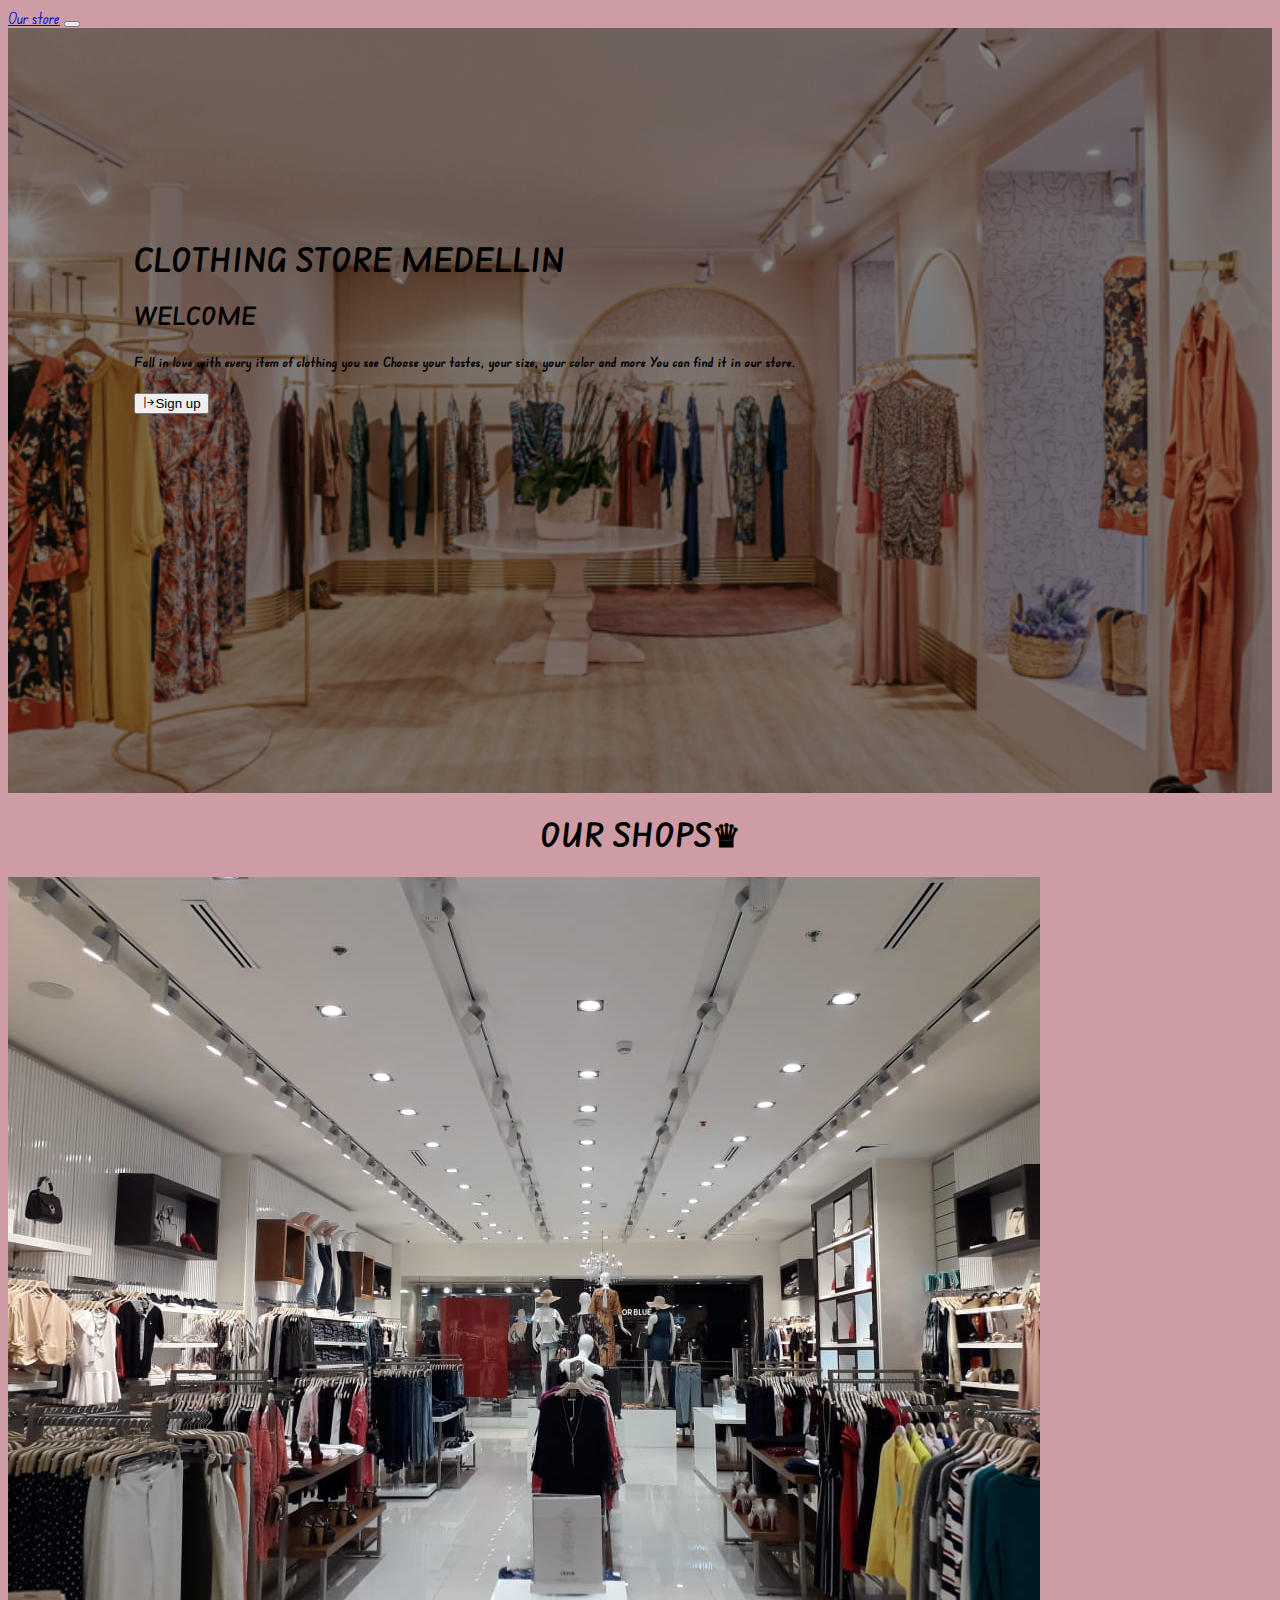
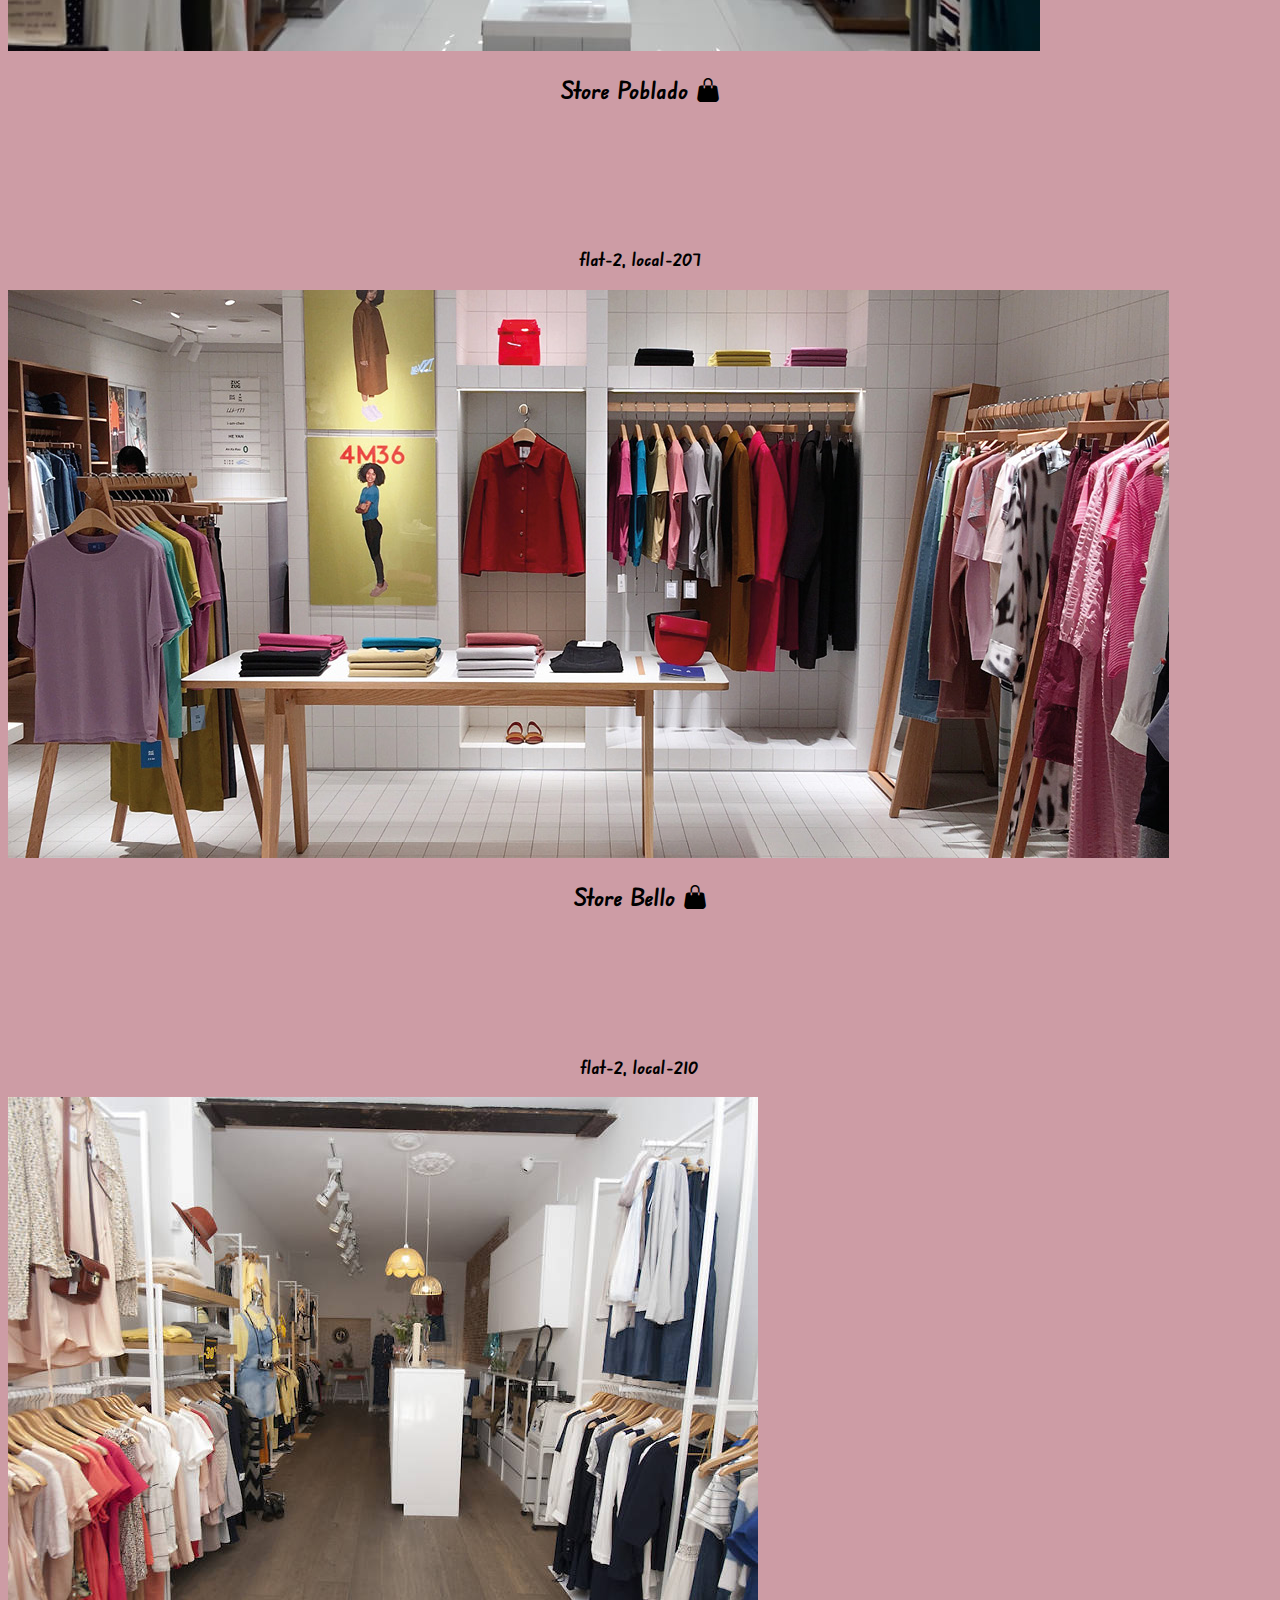
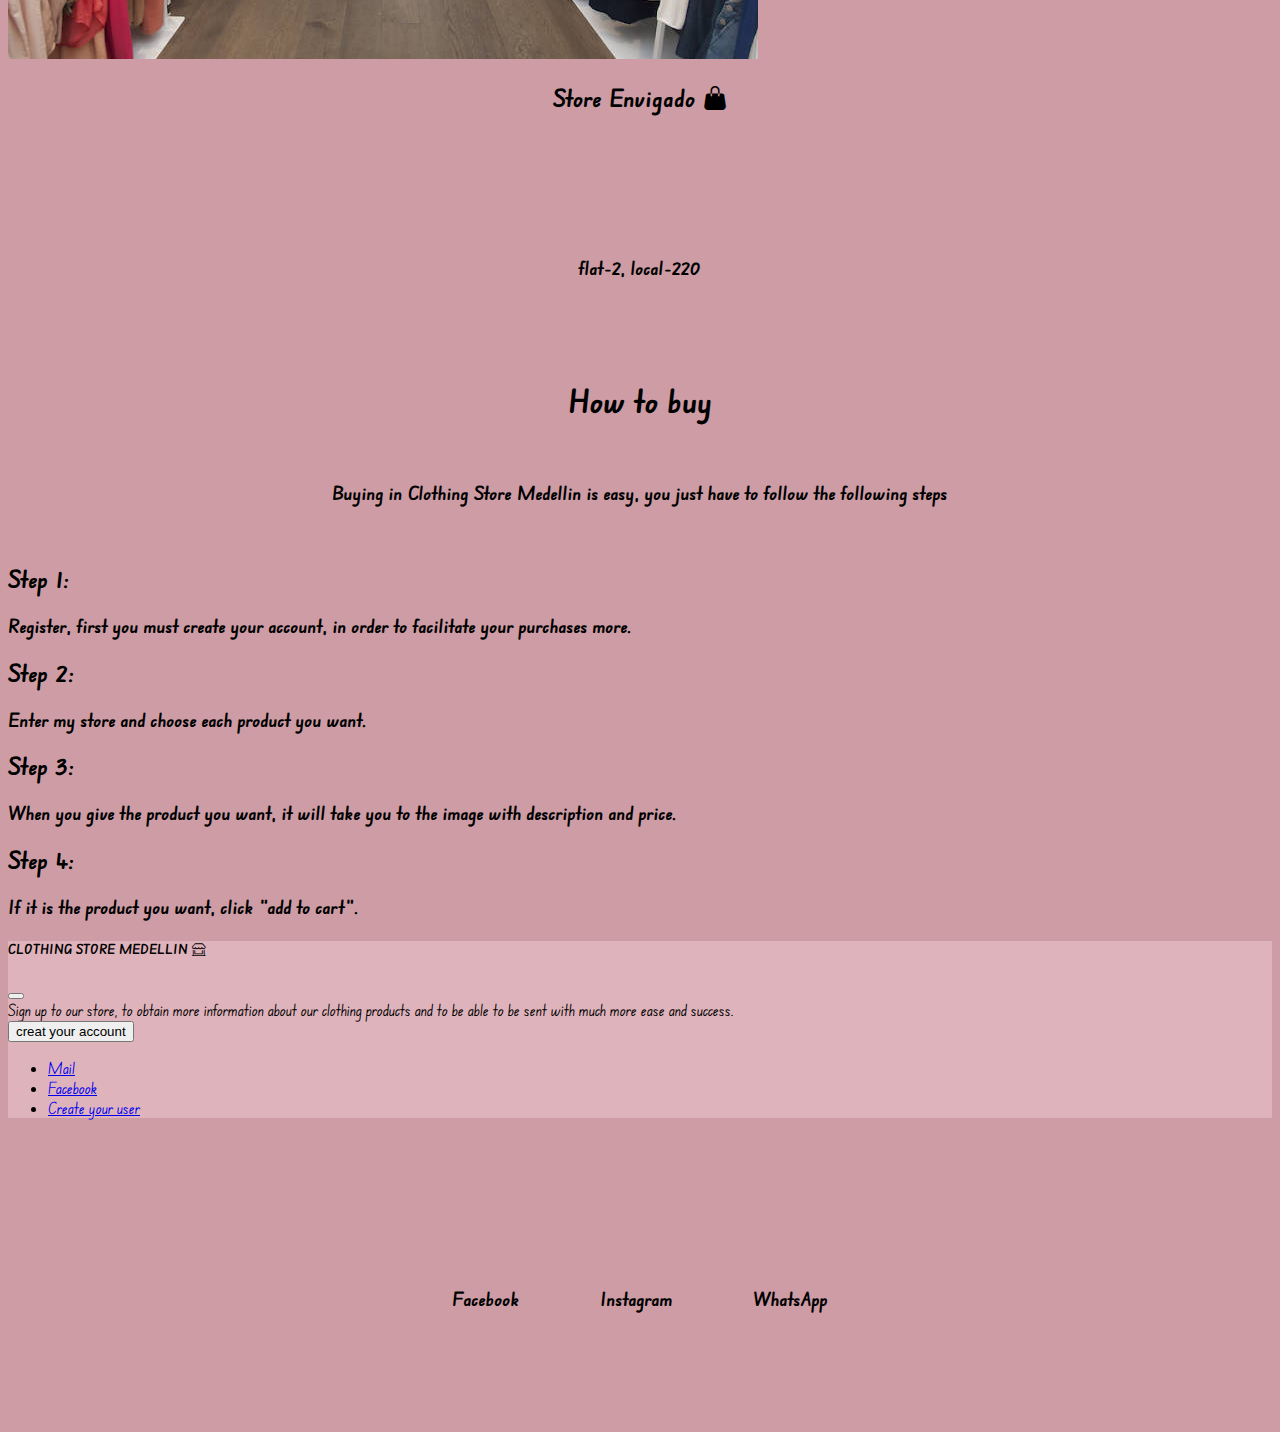
==== index.html @ ec4bdaa3 "se agrego contenido al index" ====
<!DOCTYPE html>
<html lang="en">

<head>
  <meta charset="UTF-8">
  <meta http-equiv="X-UA-Compatible" content="IE=edge">
  <meta name="viewport" content="width=device-width, initial-scale=1.0">
  <title>CLOTHING STORE MEDELLIN</title>
  <!-- CSS only -->
  <link href="https://cdn.jsdelivr.net/npm/bootstrap@5.2.0-beta1/dist/css/bootstrap.min.css" rel="stylesheet"
    integrity="sha384-0evHe/X+R7YkIZDRvuzKMRqM+OrBnVFBL6DOitfPri4tjfHxaWutUpFmBp4vmVor" crossorigin="anonymous">
  <link rel="stylesheet" href="https://cdn.jsdelivr.net/npm/bootstrap-icons@1.8.3/font/bootstrap-icons.css">
  <link rel="stylesheet" href="https://cdnjs.cloudflare.com/ajax/libs/animate.css/4.1.1/animate.min.css" />
  <link rel="preconnect" href="https://fonts.googleapis.com">
  <link rel="preconnect" href="https://fonts.gstatic.com" crossorigin>
  <link href="https://fonts.googleapis.com/css2?family=Edu+NSW+ACT+Foundation:wght@500&display=swap" rel="stylesheet">
  <link rel="stylesheet" href="./assets/styles/estilos.css">
</head>

<body class="fuente" style="background-color: rgb(205, 156, 165);">

  <body>

  <header>
    <nav class="navbar navbar-expand-lg bg-dark navbar-dark animate__animated animate__pulse">
      <div class="container-fluid">
        <a class="navbar-brand" href="./src/views/tienda.html">Our store</a>
        <button class="navbar-toggler" type="button" data-bs-toggle="collapse" data-bs-target="#navbarNav"
          aria-controls="navbarNav" aria-expanded="false" aria-label="Toggle navigation">
          <span class="navbar-toggler-icon"></span>
        </button>
      </div>
    </nav>
  </header>
  <main>
    <section class="banner text-white">
      <h1>CLOTHING STORE MEDELLIN</h1>
      <div class="container-fluid">
        <div class="row d-flex flex-row-reverse">
          <div class="col-12 col-md-4">
            <h2><b>WELCOME</b></h2>
            <P> <h5>Fall in love with every item of clothing you see
              Choose your tastes, your size, your color and more
              You can find it in our store.</h5></P>
            <button class="btn btn-primary" type="button" data-bs-toggle="offcanvas" data-bs-target="#offcanvasExample"
              aria-controls="offcanvasExample"><i class="bi bi-arrow-bar-right"></i>Sign up</button>
          </div>
        </div>
      </div>
    </section>
    <section>

      <div class="container mt-5">
        <div class="row">
          <h1 style="text-align: center;"><b>OUR SHOPS♛</b></h1>
          <div class="col-12 col-md-4">
            <img src="./assets/img/img3.jpeg" alt="" class="img-fluid w-100 h-75">
            <h2 style="text-align: center;">Store Poblado <i class="bi bi-handbag-fill"></i></h2>
            <div>
              <div class="col-6 align-self-center">
                <iframe src="https://www.google.com/maps/embed?pb=!1m18!1m12!1m3!1d3966.263532236606!2d-75.5730579852309!3d6.228945995490997!2m3!1f0!2f0!3f0!3m2!1i1024!2i768!4f13.1!3m3!1m2!1s0x8e44284a4848199d%3A0xd97a19d5c3273e8a!2sCentro%20Comercial%20Premium%20Plaza!5e0!3m2!1ses-419!2sco!4v1661375637700!5m2!1ses-419!2sco" width="200" height="100" style="border:0;" allowfullscreen="" loading="lazy" referrerpolicy="no-referrer-when-downgrade"></iframe>
                <h3 style="text-align:center;" >flat-2, local-207</h3>
              </div>
            </div>
          </div>

          <div class="col-12 col-md-4">
            <img src="./assets/img/img1.jpg" alt="" class="img-fluid w-100 h-75">
            <h2 style="text-align: center;">Store Bello <i class="bi bi-handbag-fill"></i></h2>
            <div>
              <div class="col-6 align-self-center">
                <iframe src="https://www.google.com/maps/embed?pb=!1m18!1m12!1m3!1d15862.098135684468!2d-75.56401621414203!3d6.326001453850294!2m3!1f0!2f0!3f0!3m2!1i1024!2i768!4f13.1!3m3!1m2!1s0x8e442f9a57f14d2b%3A0xaa895da5804ee322!2sCentro%20Comercial%20Puerta%20del%20Norte!5e0!3m2!1ses-419!2sco!4v1661376040285!5m2!1ses-419!2sco" width="200" height="100" style="border:0;" allowfullscreen="" loading="lazy" referrerpolicy="no-referrer-when-downgrade"></iframe>
                <h3 style="text-align:center;" >flat-2, local-210</h3>
              </div>
            </div>
          </div>

          <div class="col-12 col-md-4">
            <img src="./assets/img/img2.jpg" alt="" class="img-fluid w-100 h-75">
            <h2 style="text-align: center;">Store Envigado <i class="bi bi-handbag-fill"></i></h2>
            <div>
              <div class="col-6 align-self-center">
                <iframe src="https://www.google.com/maps/embed?pb=!1m18!1m12!1m3!1d3966.658443929061!2d-75.59636237155217!3d6.176458014526528!2m3!1f0!2f0!3f0!3m2!1i1024!2i768!4f13.1!3m3!1m2!1s0x8e46824f5773b1cd%3A0x5252c7aa8134994d!2sViva%20Envigado!5e0!3m2!1ses-419!2sco!4v1661376189422!5m2!1ses-419!2sco" width="200" height="100" style="border:0;" allowfullscreen="" loading="lazy" referrerpolicy="no-referrer-when-downgrade"></iframe>
                <h3 style="text-align:center;" >flat-2, local-220</h3>
              </div>
            </div>
          </div>
        </div>

        <br>
        <br>
        <br>
        <div class="container mt-5">
            <h1 style="text-align: center;"><b>How to buy</b></h1>
            <br>
            <h3 style="text-align: center;">Buying in Clothing Store Medellin is easy, you just have to follow the following steps</h3>
            <br>
            <h2><b>Step 1:</b></h2>
            <h3>Register, first you must create your account, in order to facilitate your purchases more.</h3>
            <h2><b>Step 2:</b></h2>
            <h3>Enter my store and choose each product you want.</h3>
            <h2><b>Step 3:</b></h2>
            <h3>When you give the product you want, it will take you to the image with description and price.</h3>
            <h2><b>Step 4:</b></h2>
            <h3>If it is the product you want, click "add to cart".</h3>




        </div>

        <div class="row">
          <div class="col-12 col-md-8"> 
            
          </div>
          
        </div>
      </div>
    </section>
    <section>
      <div class="offcanvas offcanvas-end" tabindex="-1" id="offcanvasExample" aria-labelledby="offcanvasExampleLabel" style="background-color: rgb(223, 179, 187);">
        <div class="offcanvas-header">
          <h5 class="offcanvas-title" id="offcanvasExampleLabel">CLOTHING STORE MEDELLIN <i class="bi bi-shop-window"></i></h5>
          <button type="button" class="btn-close" data-bs-dismiss="offcanvas" aria-label="Close"></button>
        </div>
        <div class="offcanvas-body">
          <div>
            Sign up to our store, to obtain more information about our clothing products and to be able to be sent with much more ease and success.
          </div>
          <div class="dropdown mt-3">
            <button class="btn btn-secondary dropdown-toggle" type="button" data-bs-toggle="dropdown">
              creat your account
            </button>
            <ul class="dropdown-menu">
              <li><a class="dropdown-item" href="#">Mail</a></li>
              <li><a class="dropdown-item" href="#">Facebook</a></li>
              <li><a class="dropdown-item" href="#">Create your user</a></li>
            </ul>
          </div>
        </div>
      </div>
    </section>

  </main>

    <footer class="footer">
      <div class="contenedor1">
        
          <div>
            <section class="social1">
              <img src="" alt="">
            </section>
            <p><h3>Facebook</h3></p>
          </div>
          <div>
            <section class="social2">
              <img src="" alt="">
            </section>
            <p><h3>Instagram</h3></p>
          </div>
          <div>
            <section class="social3">
              <img src="" alt="">
            </section>
            <p><h3>WhatsApp</h3></p>
          </div>
        
      </div>
    </footer>




  <!-- JavaScript Bundle with Popper -->
  <script src="https://cdn.jsdelivr.net/npm/bootstrap@5.2.0-beta1/dist/js/bootstrap.bundle.min.js"
    integrity="sha384-pprn3073KE6tl6bjs2QrFaJGz5/SUsLqktiwsUTF55Jfv3qYSDhgCecCxMW52nD2"
    crossorigin="anonymous"></script>
</body>

</html>
---- assets/styles/estilos.css ----
.banner{
    background-image: url("../img/imagen\ principal.png");
    padding: 15% 5% 30% 10%;
    background-repeat: no-repeat;
    background-size: cover;
    background-position: top center;
    position: relative;
    z-index: 1;
}

.banner::after{
    content: '';
    height: 100%;
    width: 100%;
    background-color: black;
    position: absolute;
    top: 0;
    left: 0;
    opacity: 0.45;
    z-index: -1;
}

.fuente{
    font-family: 'Edu NSW ACT Foundation', cursive;
}

.footer{
    height: 100%;
    display: flex;
    justify-content: space-evenly;
    align-items: center;
    padding: 20px;
    gap: 50px;
}

.contenedor1{
    height: 250px;
    width: 910px;
    display: flex;
    justify-content: center;
    align-items: center;
    gap: 80px;
}

.contenedor2{
    height: 150px;
    width: 500px;
    display: flex;
    justify-content: center;
    align-items: center;
    gap: 60px;
    font-size: 10px;
    font-weight: 10px;
}

.social1{
    margin: 2% auto;
    height: 40px;
    width: 40px;
    background-image: url(https://thumbs.dreamstime.com/b/icono-del-logo-de-facebook-voronezh-rusia-noviembre-cuadrado-en-color-azul-164585769.jpg);
    background-size:cover ;
    background-repeat: no-repeat;
    background-position: center ;
    
}

.social2{
    margin: 2% auto ;
    height: 40px;
    width: 40px;
    background-image: url(https://i0.wp.com/eltallerdehector.com/wp-content/uploads/2022/06/cd939-logo-instagram-png.png?fit=512%2C512&ssl=1);
    background-size: cover;
    background-repeat: no-repeat;
    background-position: center;
}

.social3{
    margin: 2% auto;
    height: 40px;
    width: 40px;
    background-image: url(https://1000marcas.net/wp-content/uploads/2019/11/WhatsApp-logo.png);
    background-size: cover;
    background-repeat: no-repeat;
    background-position: center;
}
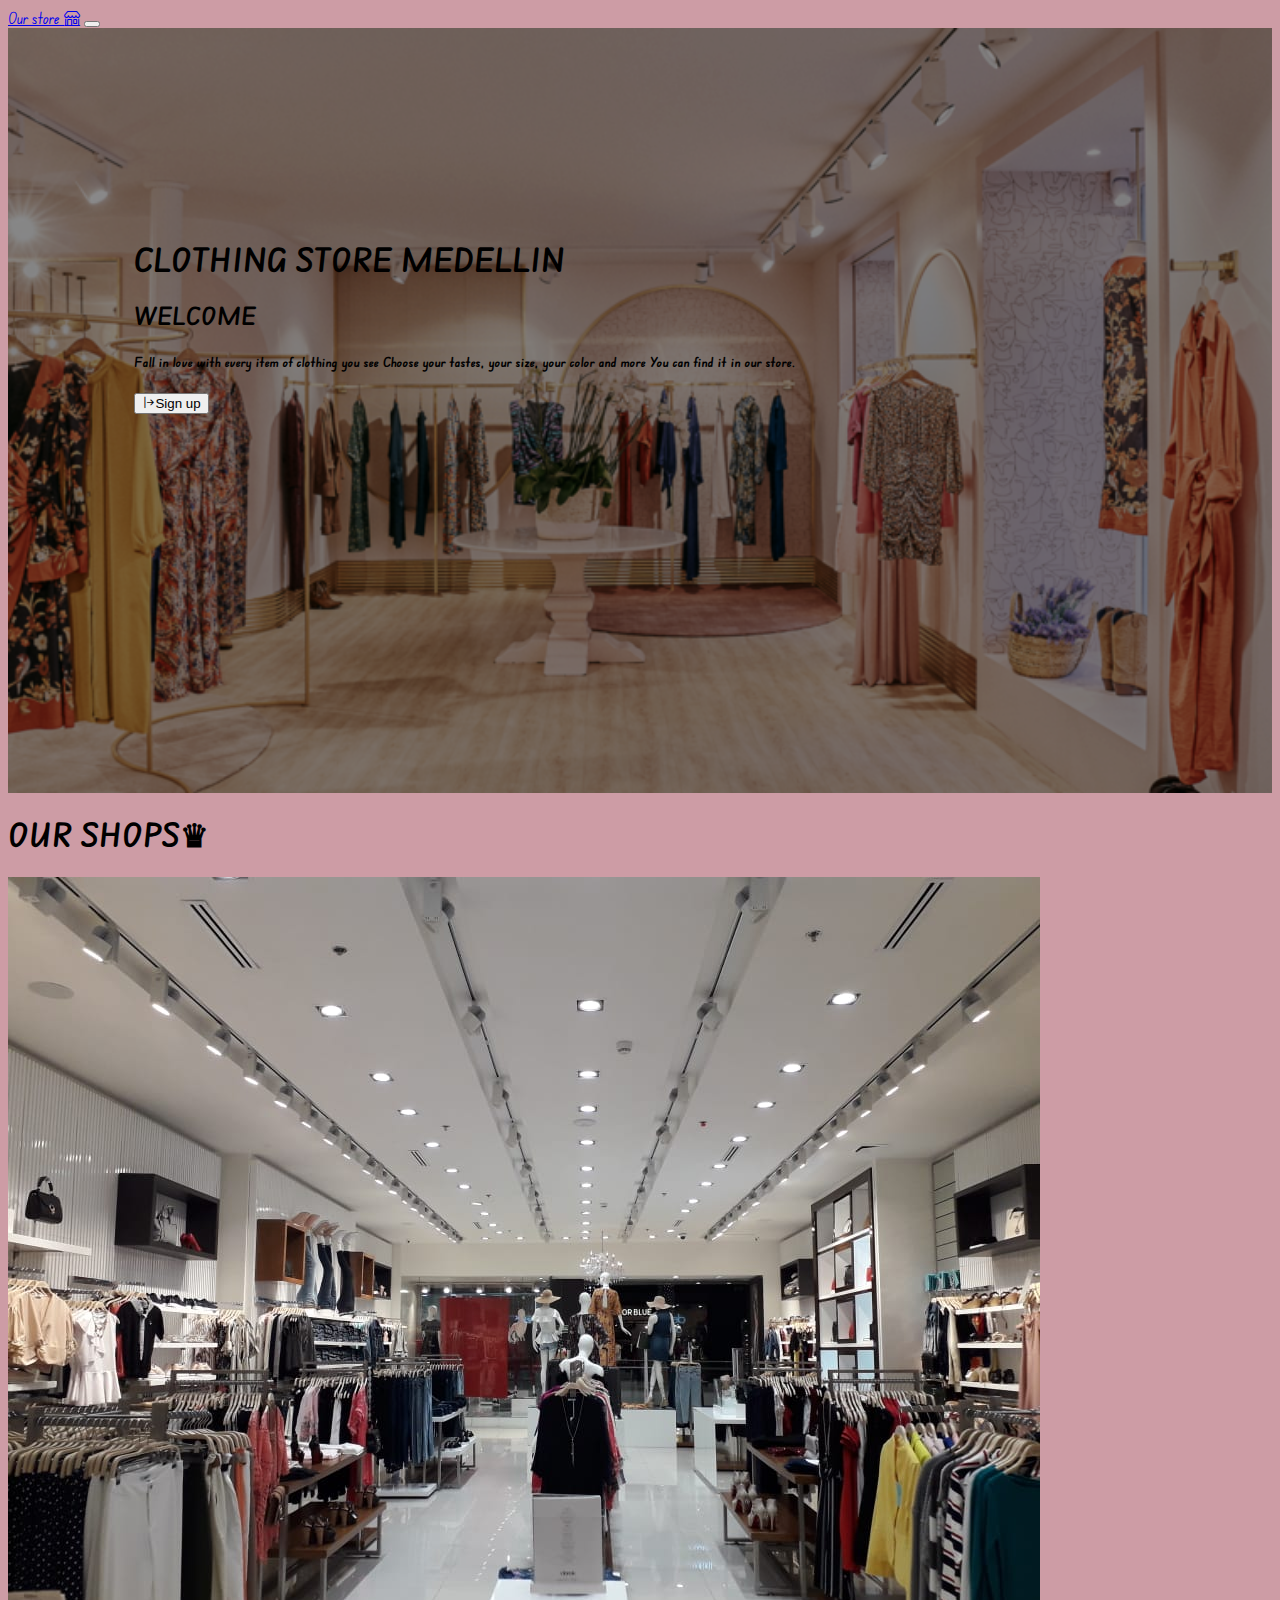
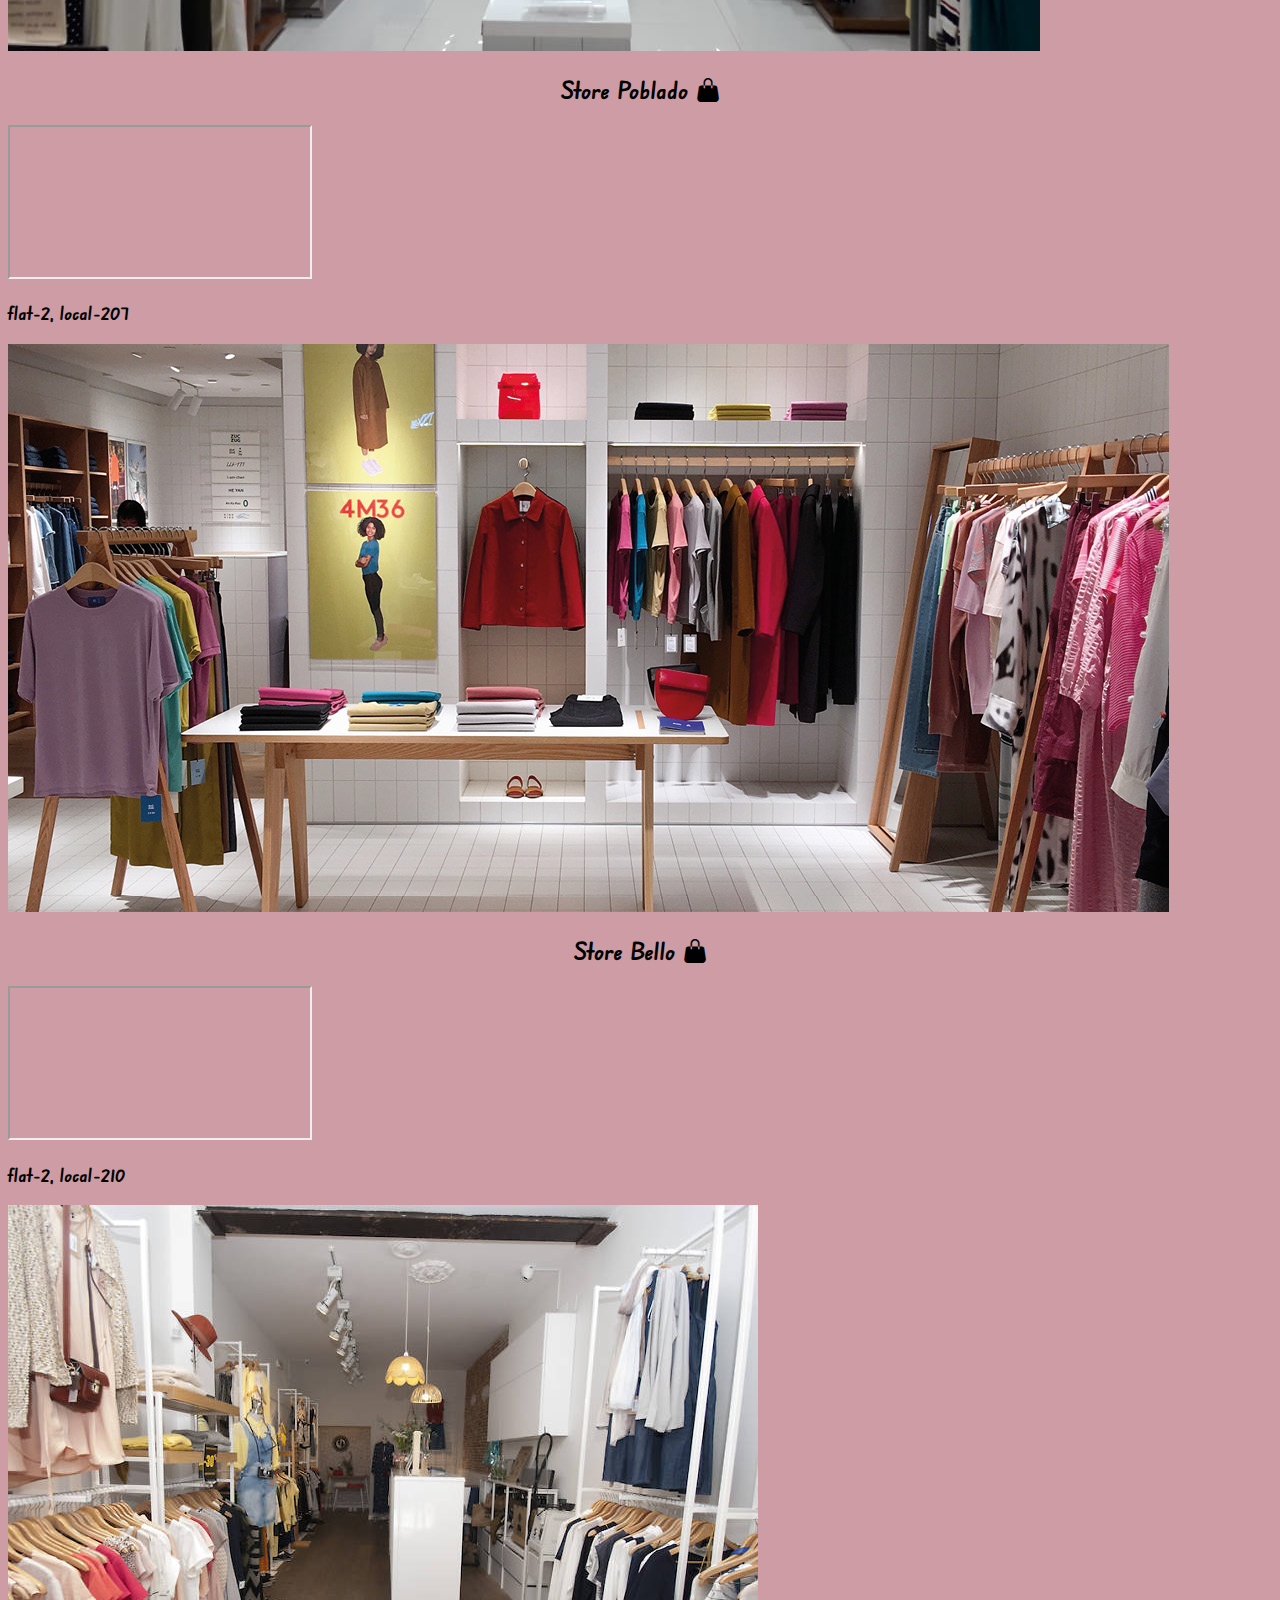
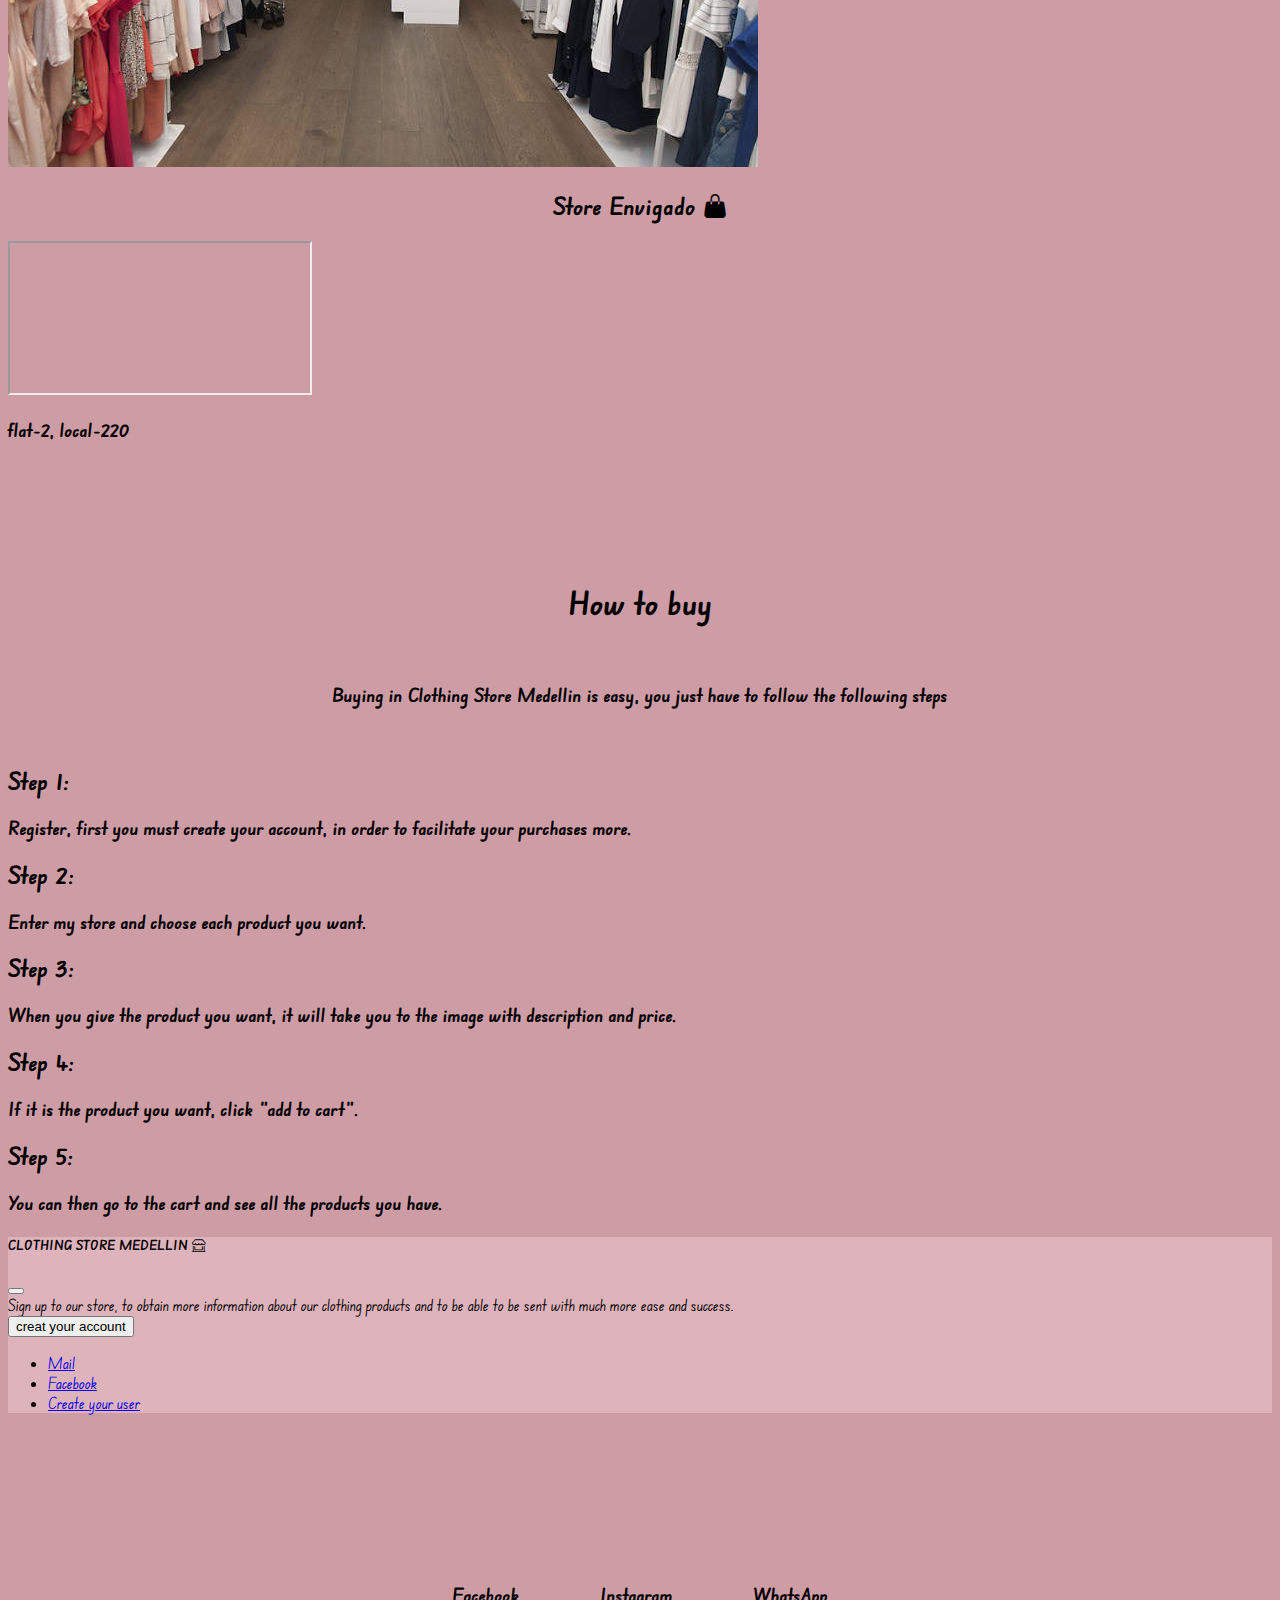
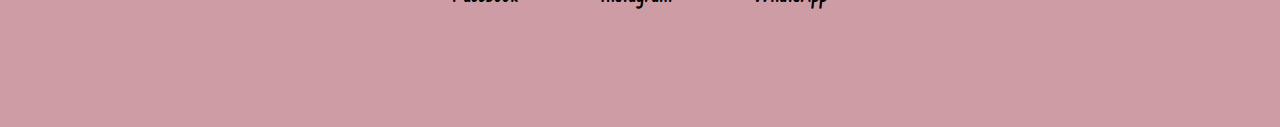
==== commit b48d47a0: "se agrego contenido" ====
--- a/index.html
+++ b/index.html
@@ -24,7 +24,7 @@
   <header>
     <nav class="navbar navbar-expand-lg bg-dark navbar-dark animate__animated animate__pulse">
       <div class="container-fluid">
-        <a class="navbar-brand" href="./src/views/tienda.html">Our store</a>
+        <a class="navbar-brand" href="./src/views/tienda.html">Our store <i class="bi bi-shop"></i></a>
         <button class="navbar-toggler" type="button" data-bs-toggle="collapse" data-bs-target="#navbarNav"
           aria-controls="navbarNav" aria-expanded="false" aria-label="Toggle navigation">
           <span class="navbar-toggler-icon"></span>
@@ -51,42 +51,36 @@
     <section>
 
       <div class="container mt-5">
-        <div class="row">
-          <h1 style="text-align: center;"><b>OUR SHOPS♛</b></h1>
+
+        
+
+
+        <div class="row justify-content-center">
+          <h1 class="text-center my-5"><b>OUR SHOPS♛</b></h1>
           <div class="col-12 col-md-4">
             <img src="./assets/img/img3.jpeg" alt="" class="img-fluid w-100 h-75">
             <h2 style="text-align: center;">Store Poblado <i class="bi bi-handbag-fill"></i></h2>
-            <div>
-              <div class="col-6 align-self-center">
-                <iframe src="https://www.google.com/maps/embed?pb=!1m18!1m12!1m3!1d3966.263532236606!2d-75.5730579852309!3d6.228945995490997!2m3!1f0!2f0!3f0!3m2!1i1024!2i768!4f13.1!3m3!1m2!1s0x8e44284a4848199d%3A0xd97a19d5c3273e8a!2sCentro%20Comercial%20Premium%20Plaza!5e0!3m2!1ses-419!2sco!4v1661375637700!5m2!1ses-419!2sco" width="200" height="100" style="border:0;" allowfullscreen="" loading="lazy" referrerpolicy="no-referrer-when-downgrade"></iframe>
-                <h3 style="text-align:center;" >flat-2, local-207</h3>
-              </div>
-            </div>
+            <iframe class="img-fluid w-100" src="https://www.google.com/maps/embed?pb=!1m18!1m12!1m3!1d3966.263532236606!2d-75.5730579852309!3d6.228945995490997!2m3!1f0!2f0!3f0!3m2!1i1024!2i768!4f13.1!3m3!1m2!1s0x8e44284a4848199d%3A0xd97a19d5c3273e8a!2sCentro%20Comercial%20Premium%20Plaza!5e0!3m2!1ses-419!2sco!4v1661375637700!5m2!1ses-419!2sco"></iframe>
+            <h3 class="text-center">flat-2, local-207</h3>
           </div>
-
+        
           <div class="col-12 col-md-4">
             <img src="./assets/img/img1.jpg" alt="" class="img-fluid w-100 h-75">
             <h2 style="text-align: center;">Store Bello <i class="bi bi-handbag-fill"></i></h2>
-            <div>
-              <div class="col-6 align-self-center">
-                <iframe src="https://www.google.com/maps/embed?pb=!1m18!1m12!1m3!1d15862.098135684468!2d-75.56401621414203!3d6.326001453850294!2m3!1f0!2f0!3f0!3m2!1i1024!2i768!4f13.1!3m3!1m2!1s0x8e442f9a57f14d2b%3A0xaa895da5804ee322!2sCentro%20Comercial%20Puerta%20del%20Norte!5e0!3m2!1ses-419!2sco!4v1661376040285!5m2!1ses-419!2sco" width="200" height="100" style="border:0;" allowfullscreen="" loading="lazy" referrerpolicy="no-referrer-when-downgrade"></iframe>
-                <h3 style="text-align:center;" >flat-2, local-210</h3>
-              </div>
-            </div>
+            <iframe class="img-fluid w-100" src="https://www.google.com/maps/embed?pb=!1m18!1m12!1m3!1d15862.098135684468!2d-75.56401621414203!3d6.326001453850294!2m3!1f0!2f0!3f0!3m2!1i1024!2i768!4f13.1!3m3!1m2!1s0x8e442f9a57f14d2b%3A0xaa895da5804ee322!2sCentro%20Comercial%20Puerta%20del%20Norte!5e0!3m2!1ses-419!2sco!4v1661376040285!5m2!1ses-419!2sco"></iframe>
+            <h3 class="text-center">flat-2, local-210</h3>
           </div>
 
           <div class="col-12 col-md-4">
             <img src="./assets/img/img2.jpg" alt="" class="img-fluid w-100 h-75">
             <h2 style="text-align: center;">Store Envigado <i class="bi bi-handbag-fill"></i></h2>
-            <div>
-              <div class="col-6 align-self-center">
-                <iframe src="https://www.google.com/maps/embed?pb=!1m18!1m12!1m3!1d3966.658443929061!2d-75.59636237155217!3d6.176458014526528!2m3!1f0!2f0!3f0!3m2!1i1024!2i768!4f13.1!3m3!1m2!1s0x8e46824f5773b1cd%3A0x5252c7aa8134994d!2sViva%20Envigado!5e0!3m2!1ses-419!2sco!4v1661376189422!5m2!1ses-419!2sco" width="200" height="100" style="border:0;" allowfullscreen="" loading="lazy" referrerpolicy="no-referrer-when-downgrade"></iframe>
-                <h3 style="text-align:center;" >flat-2, local-220</h3>
-              </div>
-            </div>
-          </div>
+            <iframe class="img-fluid w-100" src="https://www.google.com/maps/embed?pb=!1m18!1m12!1m3!1d3966.658443929061!2d-75.59636237155217!3d6.176458014526528!2m3!1f0!2f0!3f0!3m2!1i1024!2i768!4f13.1!3m3!1m2!1s0x8e46824f5773b1cd%3A0x5252c7aa8134994d!2sViva%20Envigado!5e0!3m2!1ses-419!2sco!4v1661376189422!5m2!1ses-419!2sco"></iframe>
+            <h3 class="text-center">flat-2, local-220</h3>
+          </div>  
         </div>
 
+        <br>
+        <br>
         <br>
         <br>
         <br>
@@ -103,6 +97,8 @@
             <h3>When you give the product you want, it will take you to the image with description and price.</h3>
             <h2><b>Step 4:</b></h2>
             <h3>If it is the product you want, click "add to cart".</h3>
+            <h2><b>Step 5:</b></h2>
+            <h3>You can then go to the cart and see all the products you have.</h3>
 
 
 
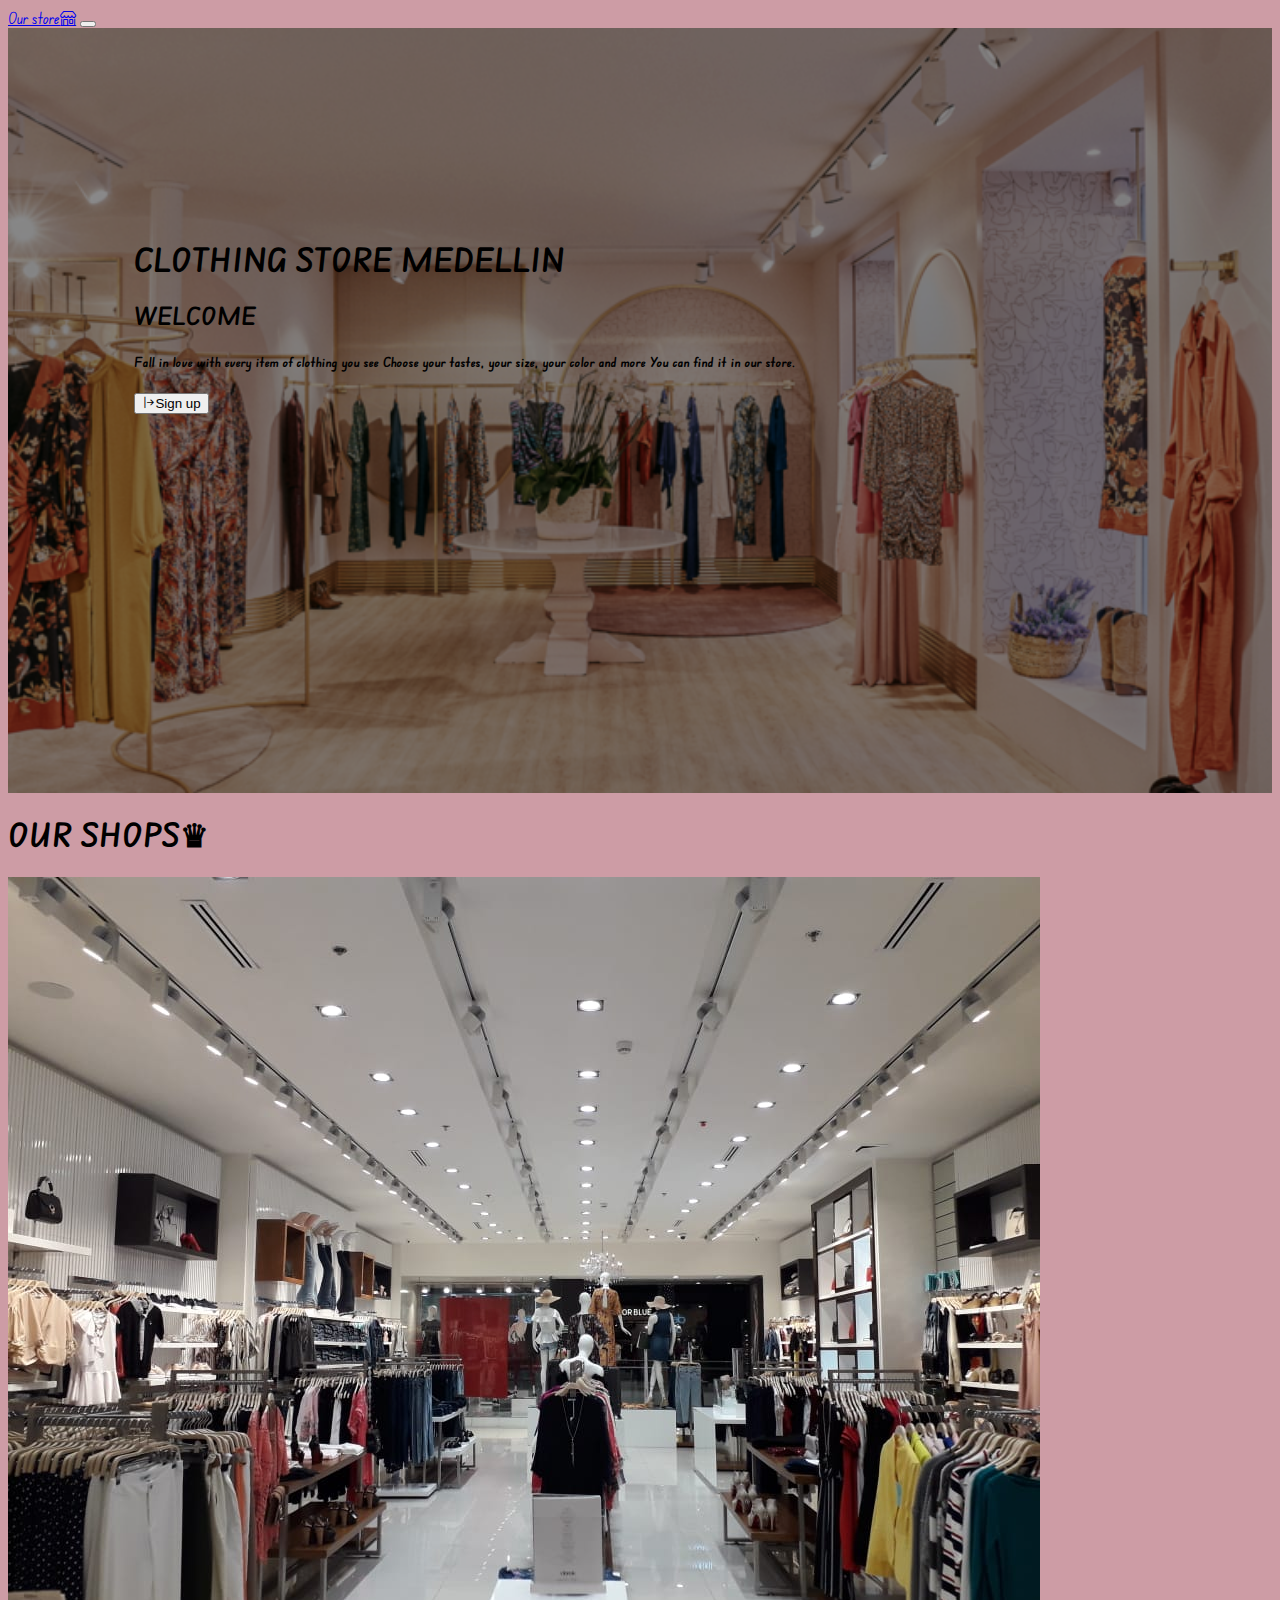
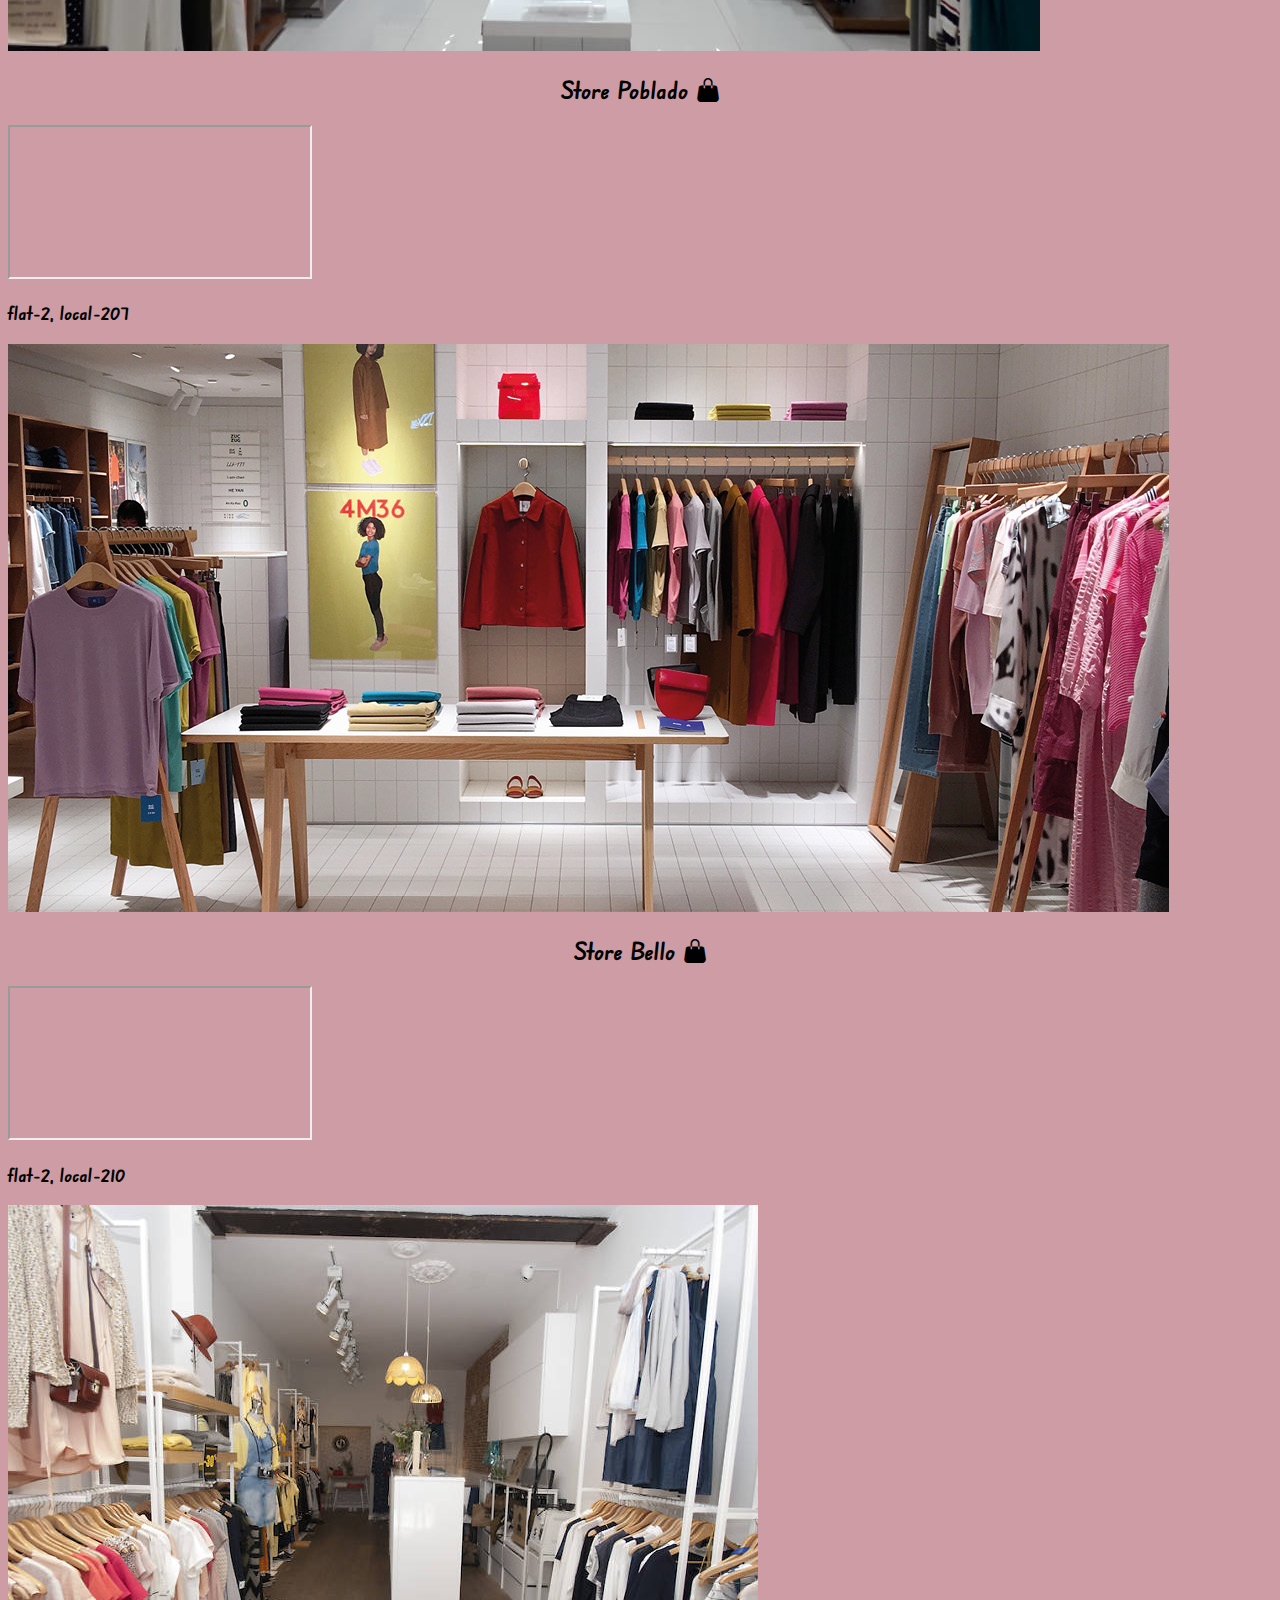
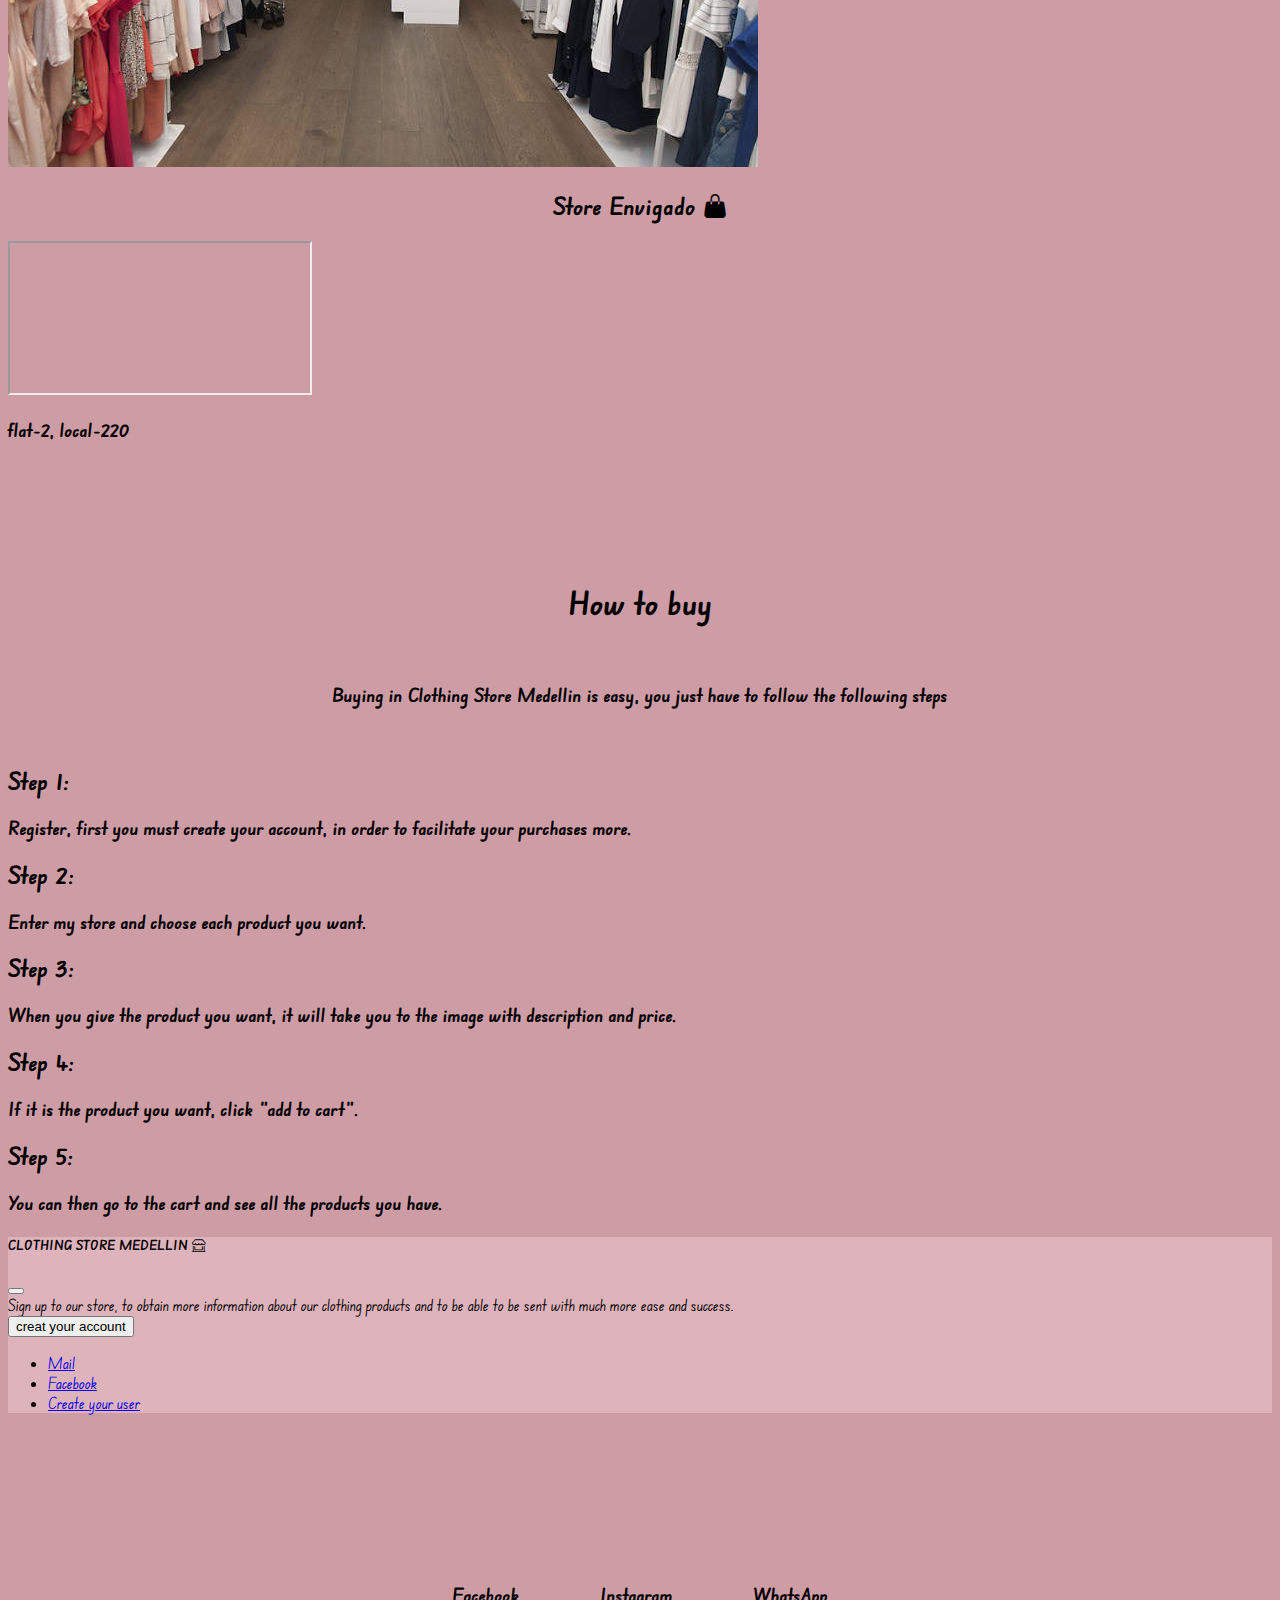
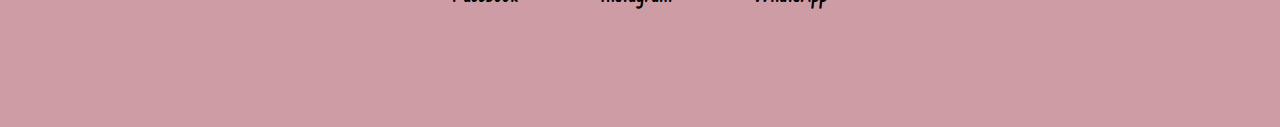
==== commit f270d69a: "se agrego contenido al index" ====
--- a/index.html
+++ b/index.html
@@ -24,7 +24,7 @@
   <header>
     <nav class="navbar navbar-expand-lg bg-dark navbar-dark animate__animated animate__pulse">
       <div class="container-fluid">
-        <a class="navbar-brand" href="./src/views/tienda.html">Our store <i class="bi bi-shop"></i></a>
+        <a class="navbar-brand" href="./src/views/tienda.html">Our store<i class="bi bi-shop"></i></a>
         <button class="navbar-toggler" type="button" data-bs-toggle="collapse" data-bs-target="#navbarNav"
           aria-controls="navbarNav" aria-expanded="false" aria-label="Toggle navigation">
           <span class="navbar-toggler-icon"></span>
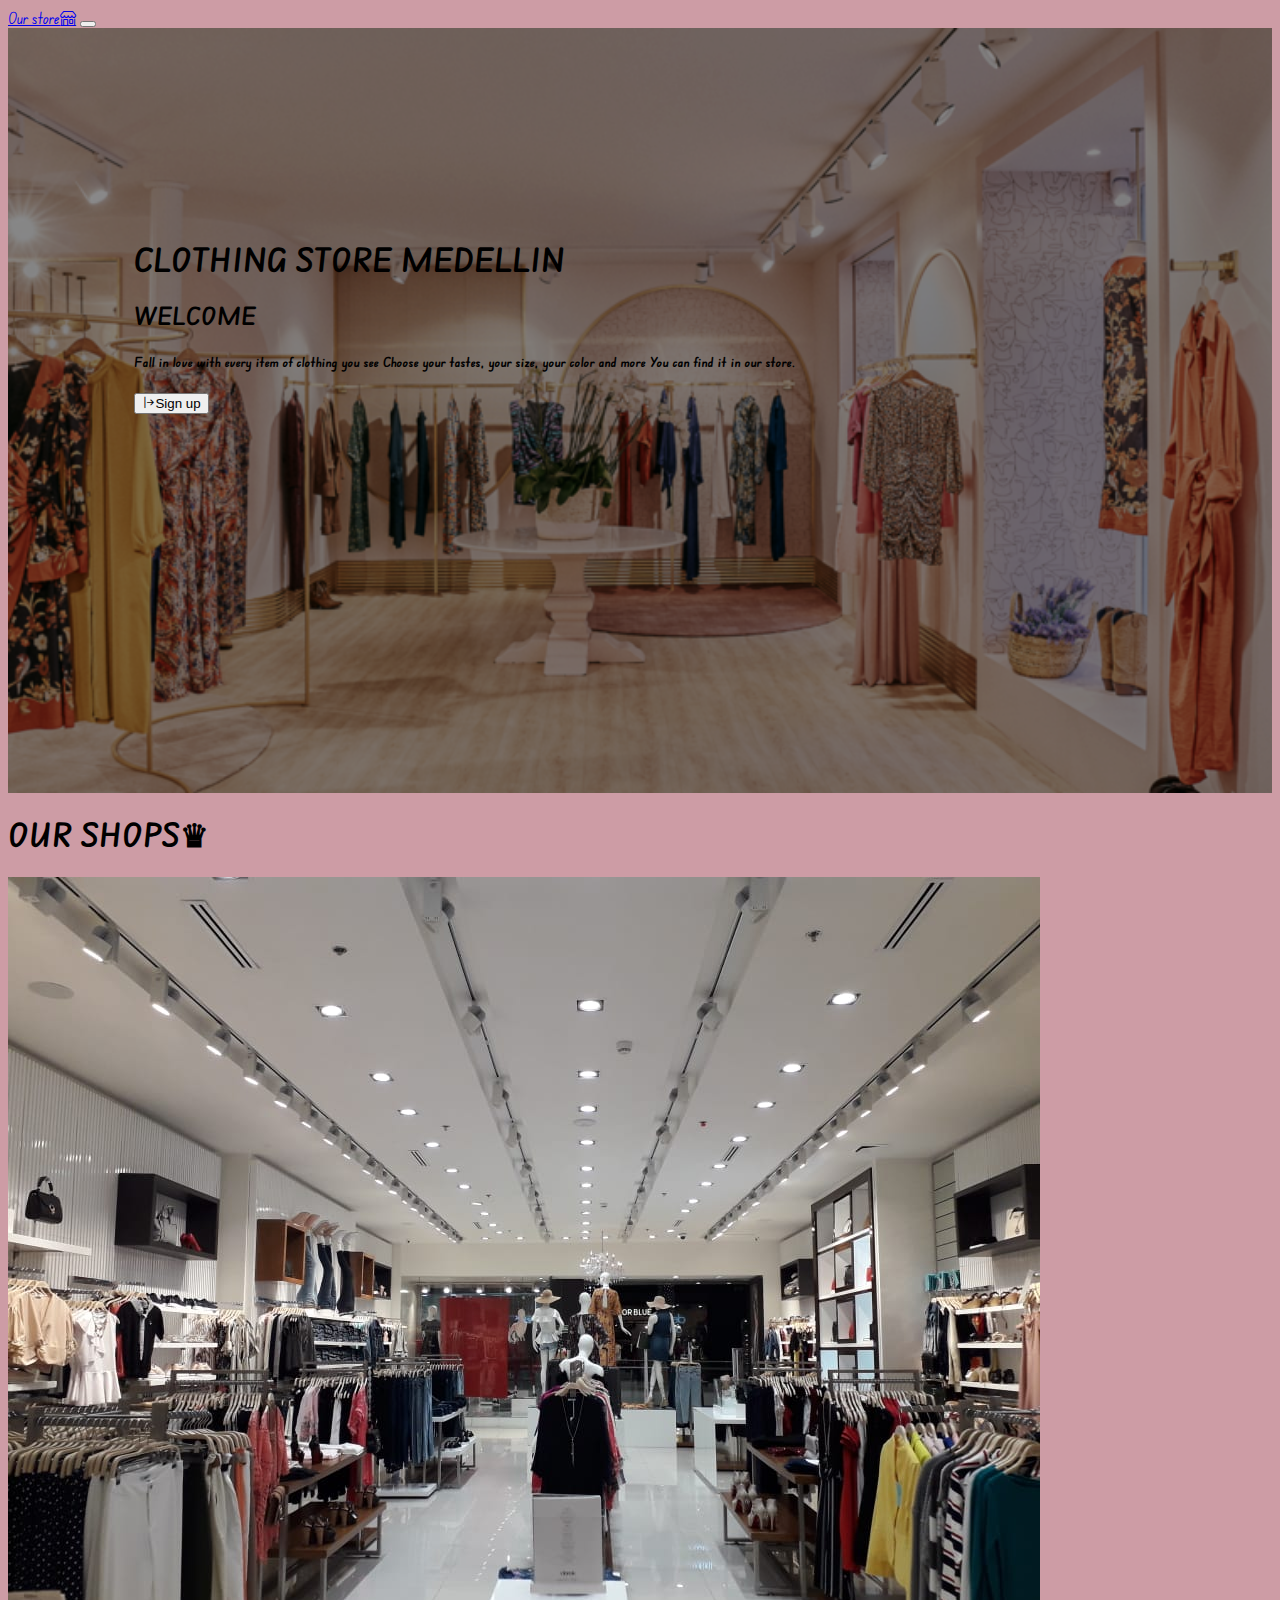
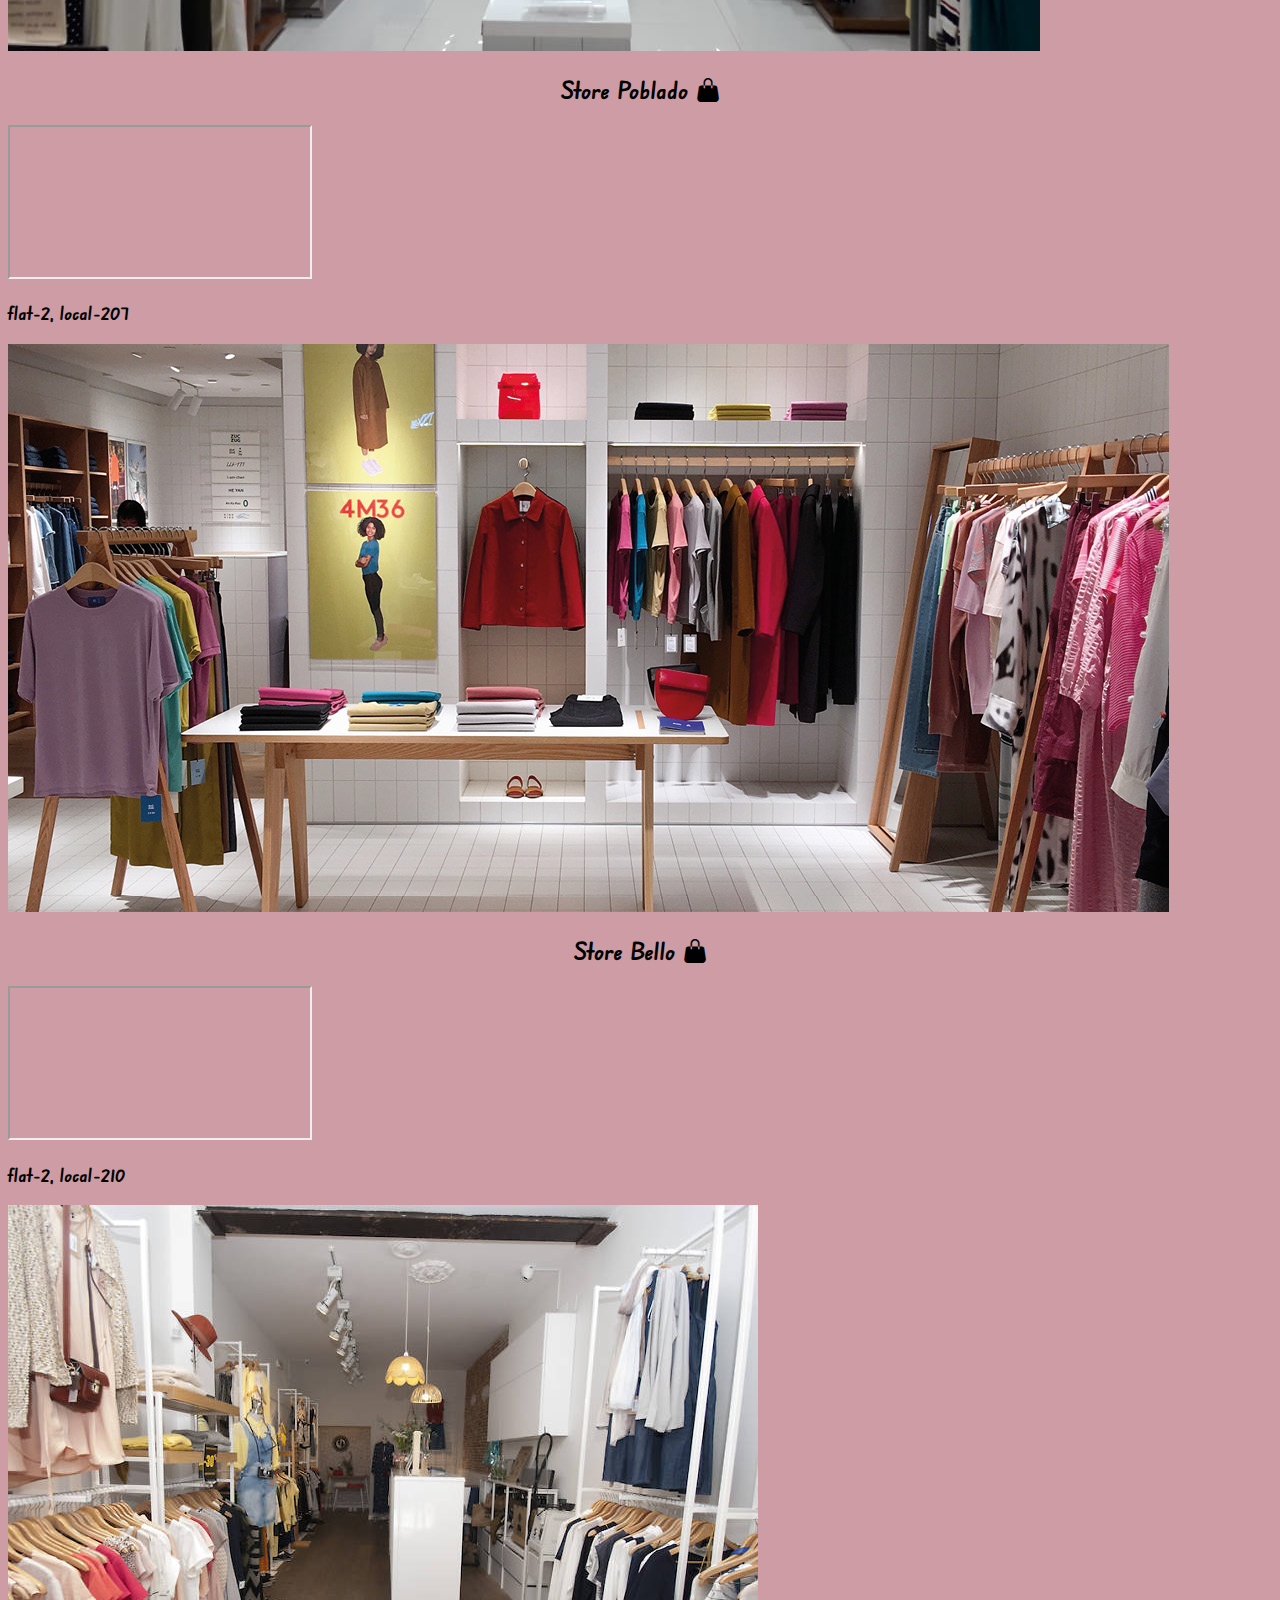
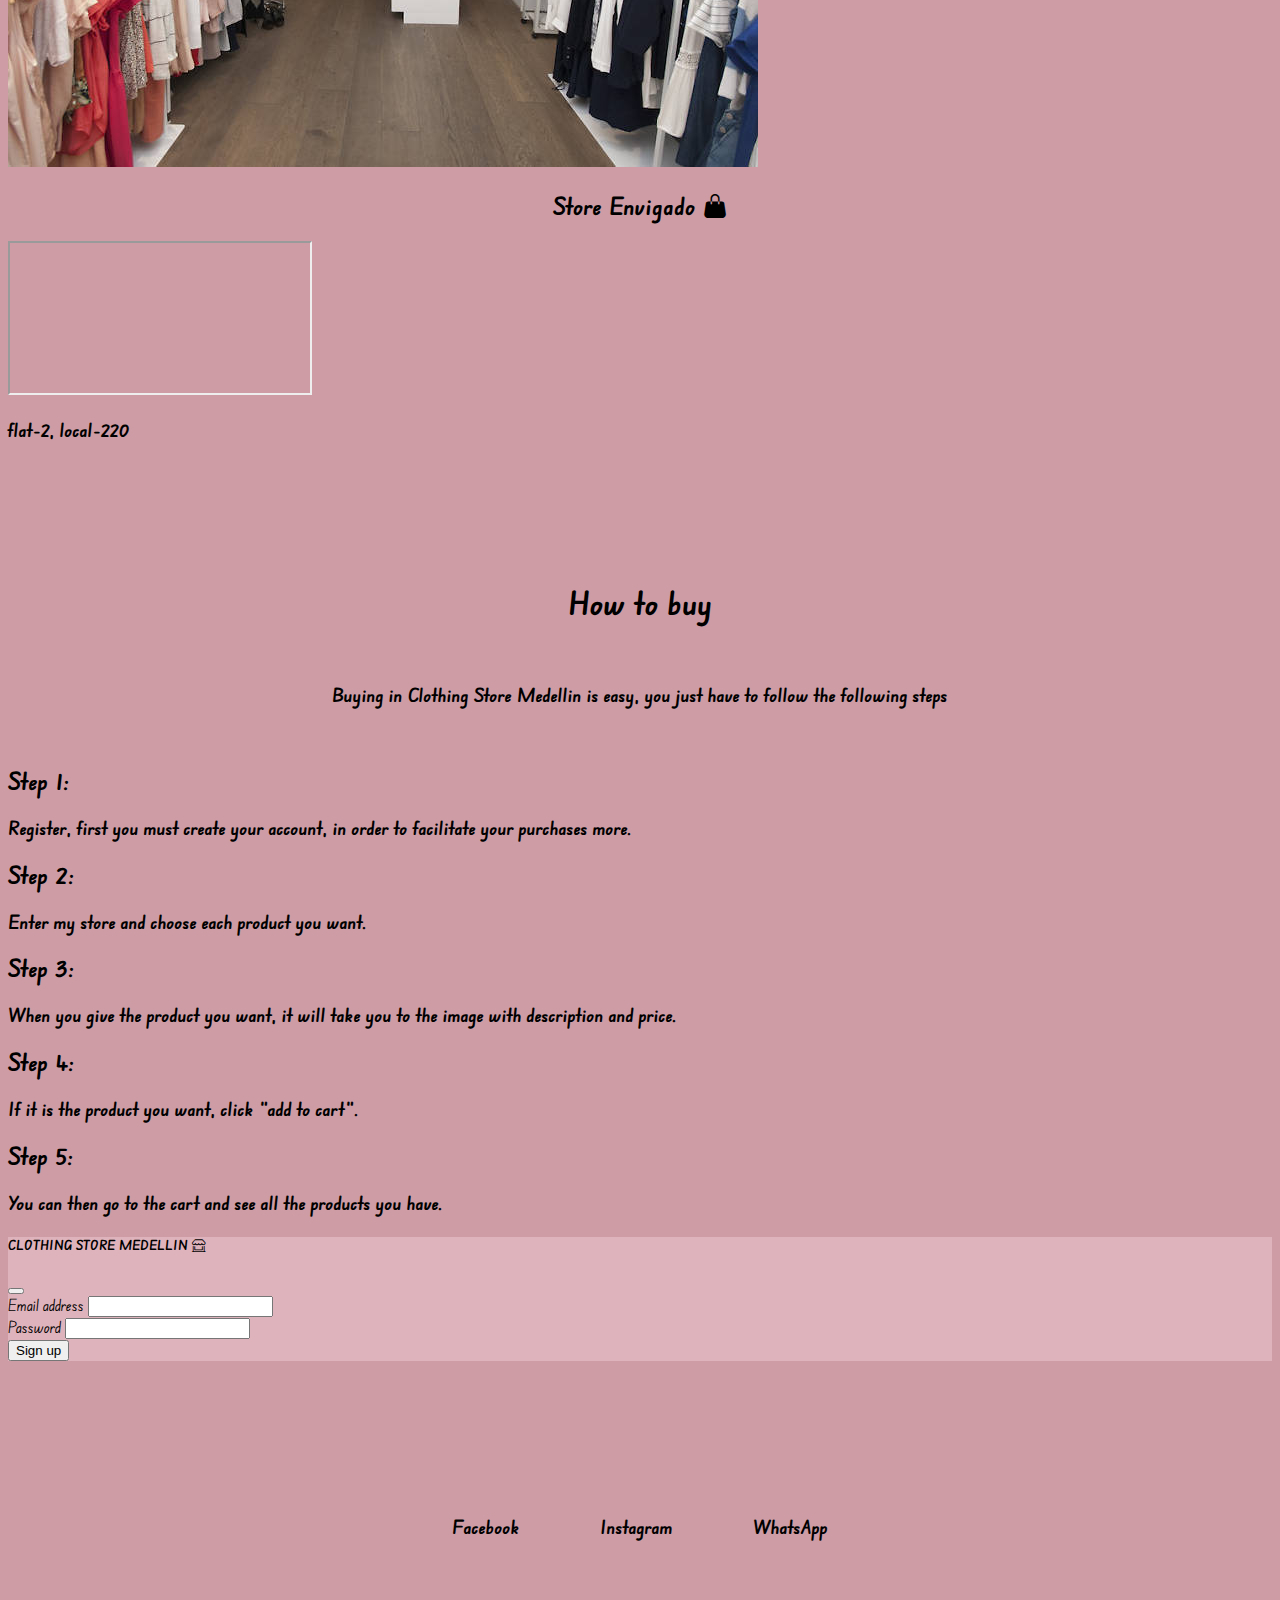
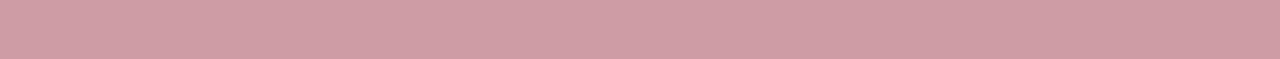
==== commit 497f5c24: "se modifico y agrego" ====
--- a/index.html
+++ b/index.html
@@ -120,19 +120,17 @@
           <button type="button" class="btn-close" data-bs-dismiss="offcanvas" aria-label="Close"></button>
         </div>
         <div class="offcanvas-body">
-          <div>
-            Sign up to our store, to obtain more information about our clothing products and to be able to be sent with much more ease and success.
-          </div>
-          <div class="dropdown mt-3">
-            <button class="btn btn-secondary dropdown-toggle" type="button" data-bs-toggle="dropdown">
-              creat your account
-            </button>
-            <ul class="dropdown-menu">
-              <li><a class="dropdown-item" href="#">Mail</a></li>
-              <li><a class="dropdown-item" href="#">Facebook</a></li>
-              <li><a class="dropdown-item" href="#">Create your user</a></li>
-            </ul>
-          </div>
+          <form action="">
+            <div class="mb-3">
+              <label class="form-label">Email address</label>
+              <input type="email" class="form-control" id="Email">
+            </div>
+            <div class="mb-3">
+              <label class="form-label">Password</label>
+              <input type="password" class="form-control" id="Password">
+            </div>
+            <button type="submit" class="btn btn-primary" id="botonregistro">Sign up</button>
+          </form>
         </div>
       </div>
     </section>
@@ -166,7 +164,8 @@
 
 
 
-
+  <script src="./src/services/conexionFireBase.js" type="module"></script>
+  <script src="./src/services/registro.js" type="module"></script>
   <!-- JavaScript Bundle with Popper -->
   <script src="https://cdn.jsdelivr.net/npm/bootstrap@5.2.0-beta1/dist/js/bootstrap.bundle.min.js"
     integrity="sha384-pprn3073KE6tl6bjs2QrFaJGz5/SUsLqktiwsUTF55Jfv3qYSDhgCecCxMW52nD2"
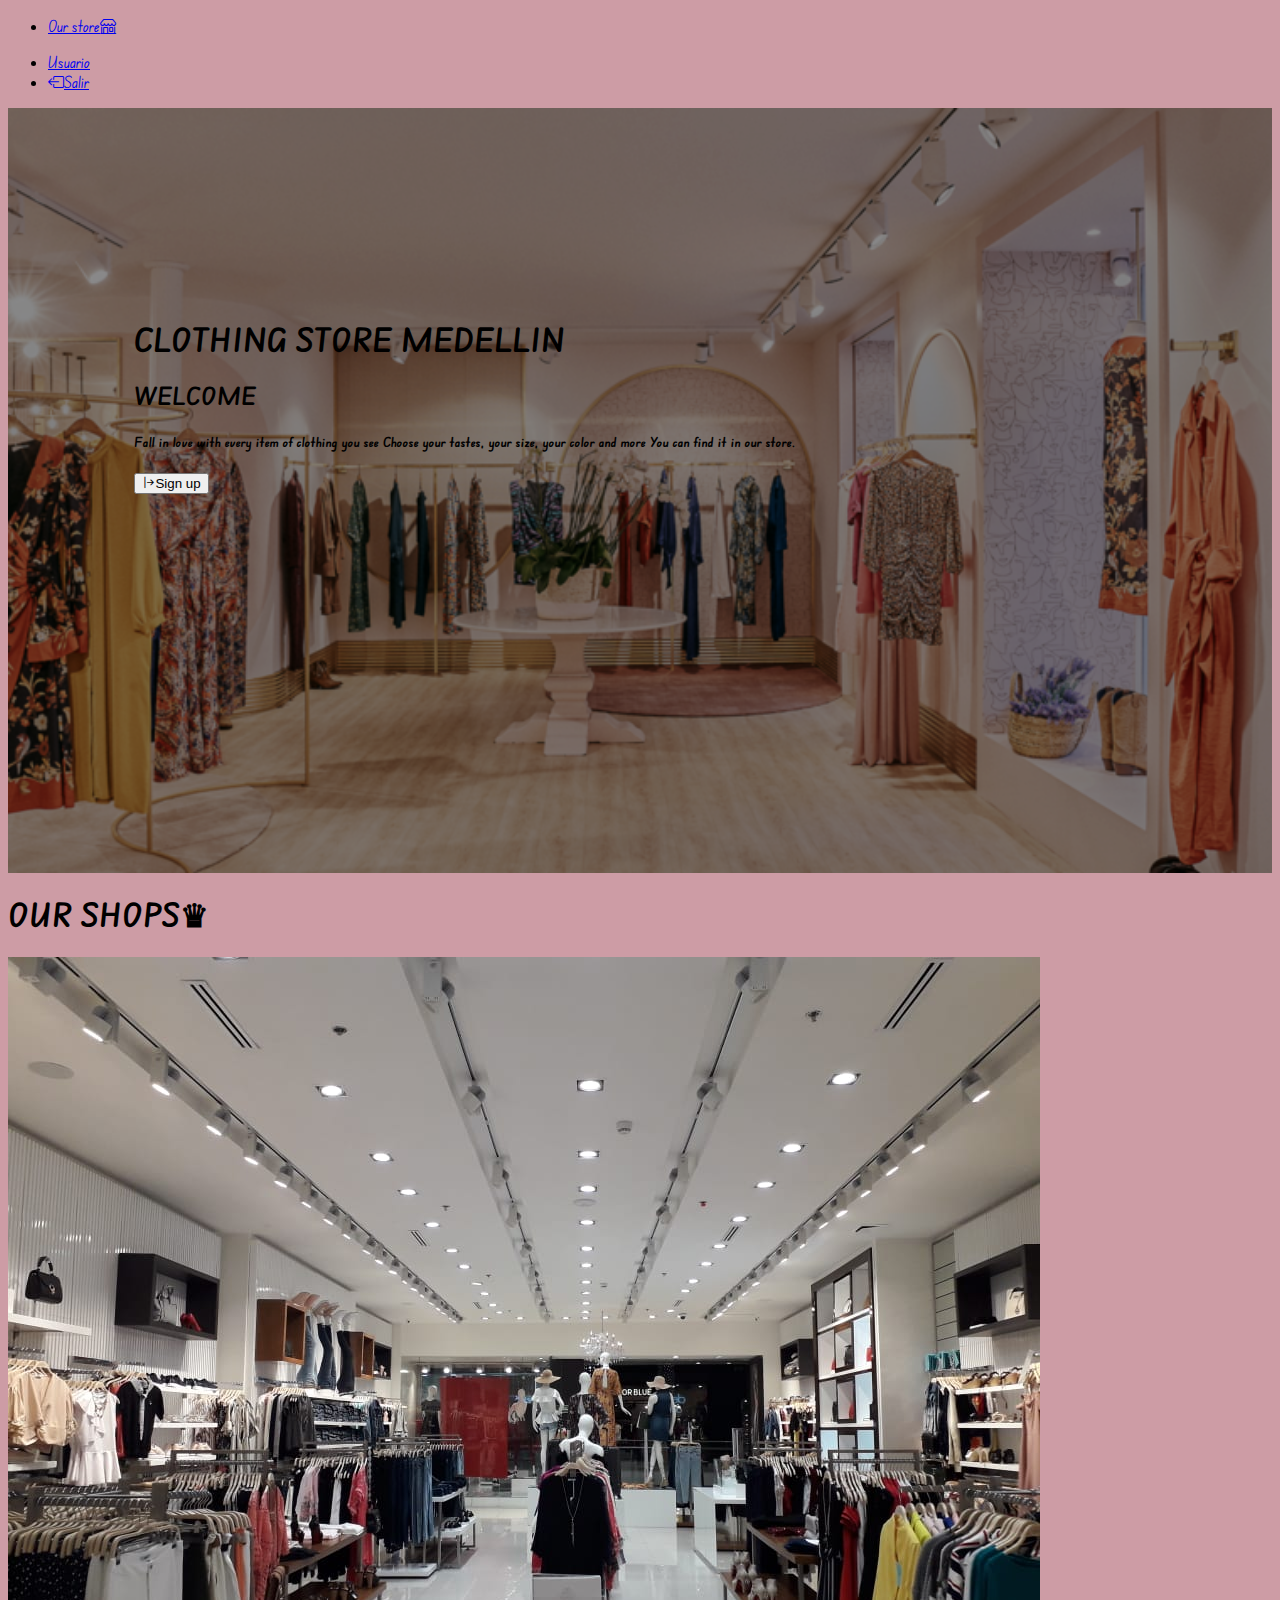
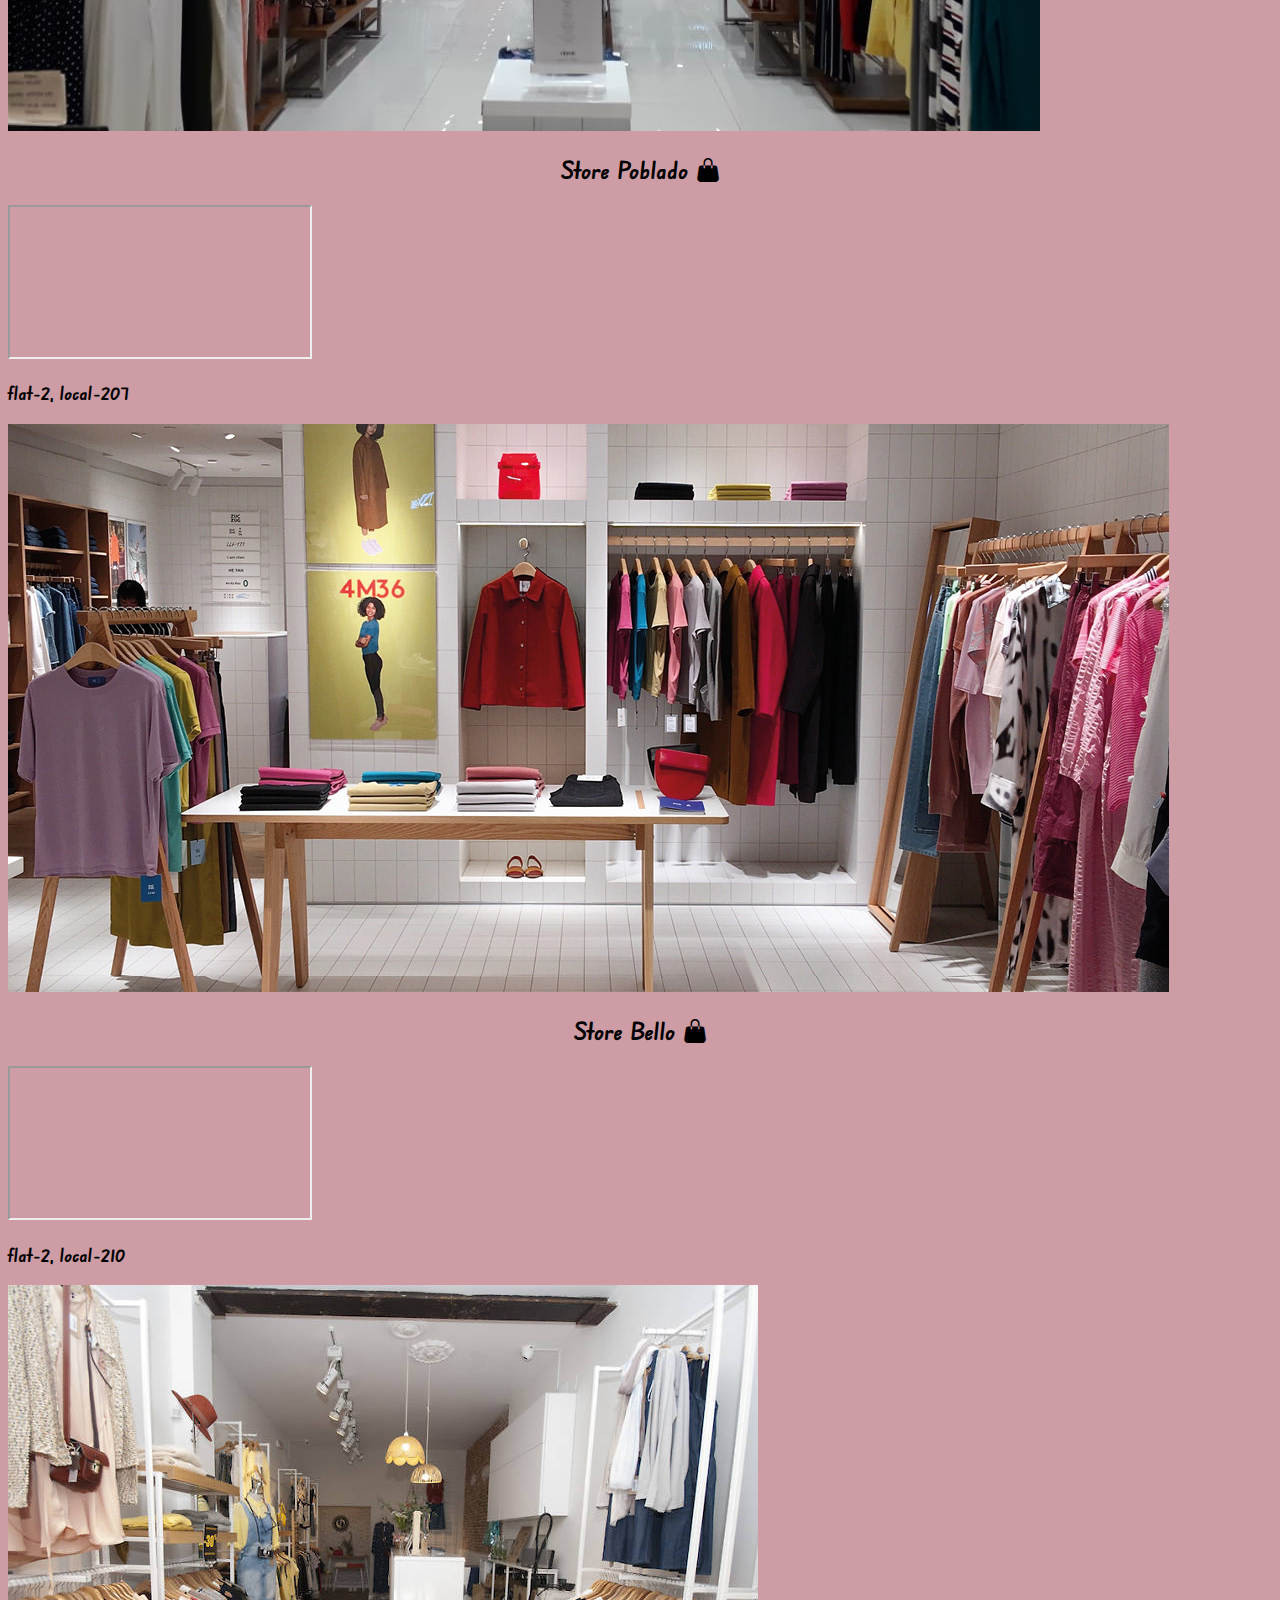
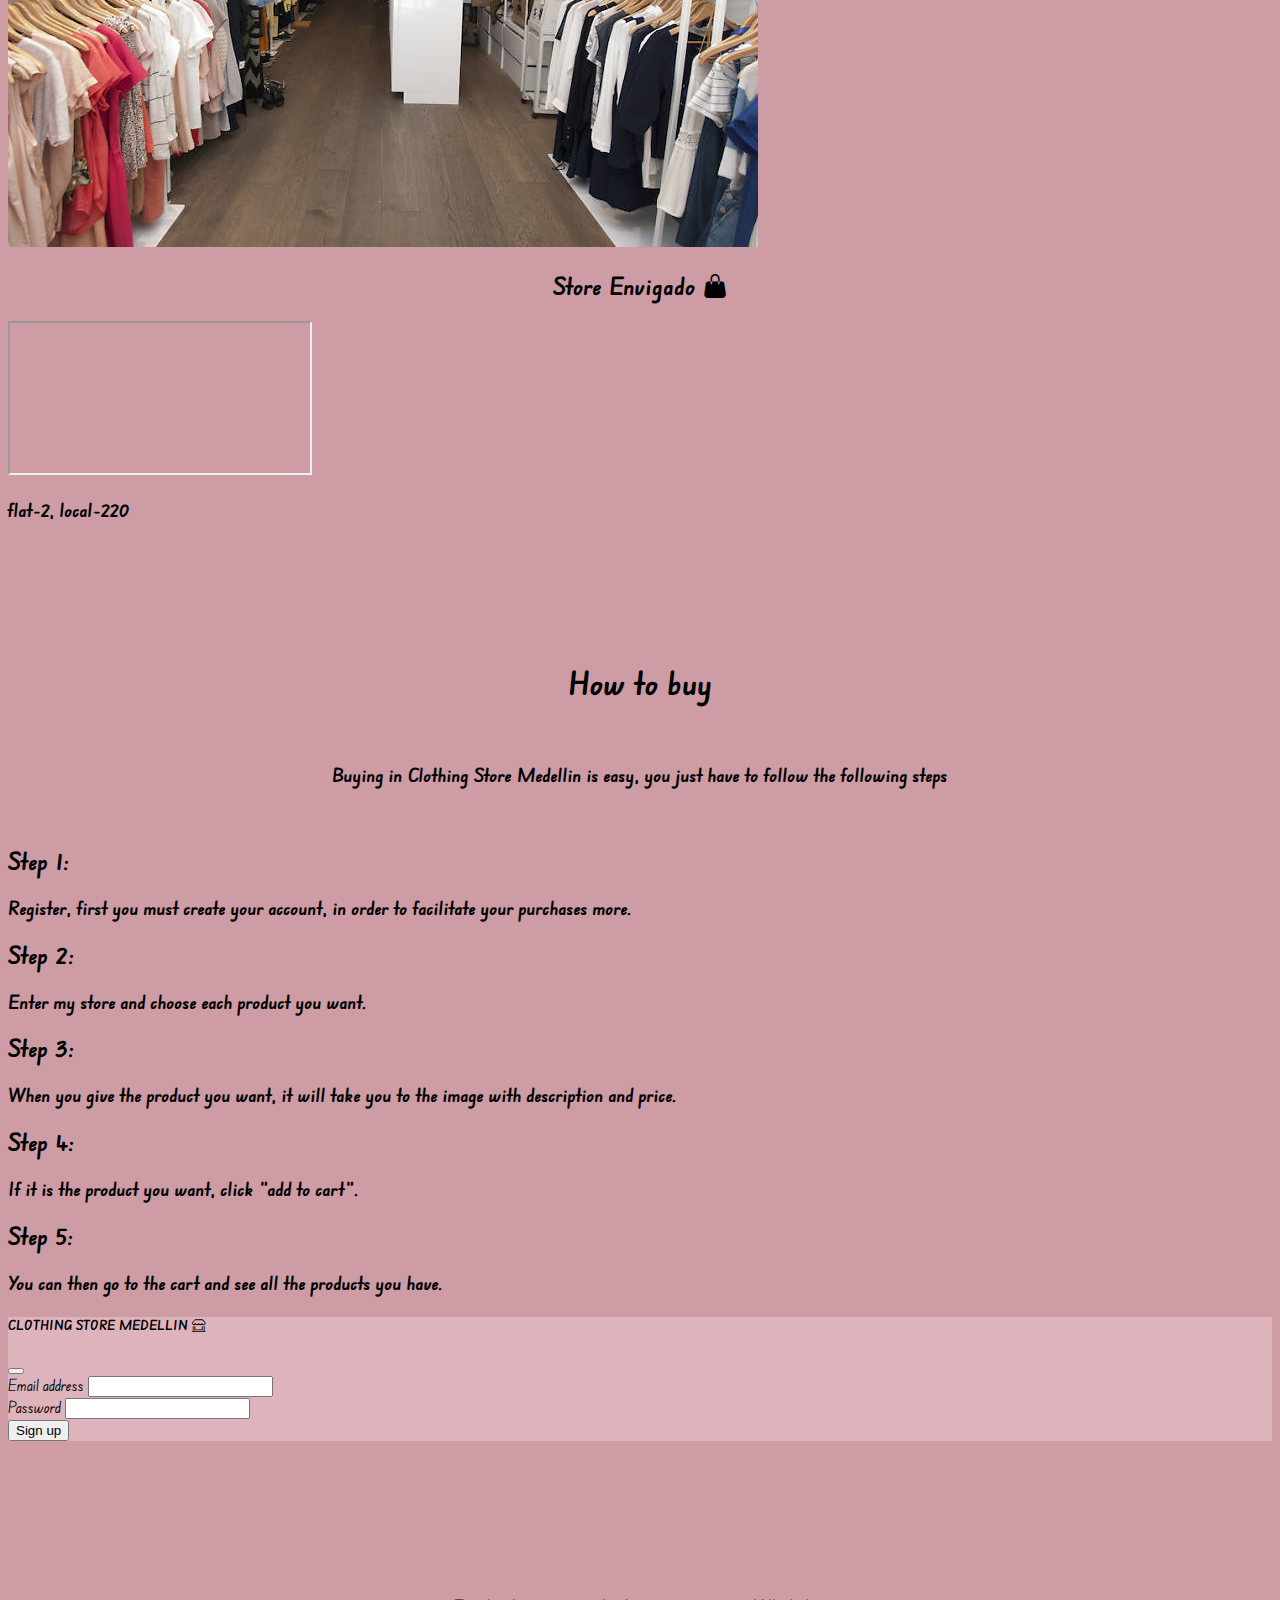
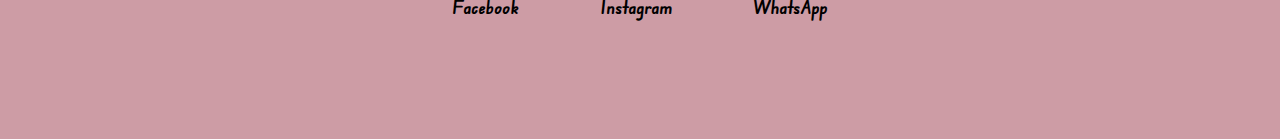
==== commit 6401b387: "se modifico" ====
--- a/index.html
+++ b/index.html
@@ -22,12 +22,23 @@
   <body>
 
   <header>
-    <nav class="navbar navbar-expand-lg bg-dark navbar-dark animate__animated animate__pulse">
+    <nav class="navbar navbar-expand-lg bg-dark navbar-dark">
       <div class="container-fluid">
-        <a class="navbar-brand" href="./src/views/tienda.html">Our store<i class="bi bi-shop"></i></a>
-        <button class="navbar-toggler" type="button" data-bs-toggle="collapse" data-bs-target="#navbarNav"
-          aria-controls="navbarNav" aria-expanded="false" aria-label="Toggle navigation">
-          <span class="navbar-toggler-icon"></span>
+        <ul class="d-flex">
+          <li class="">
+            <a class="navbar-brand" href="./src/views/tienda.html">Our store<i class="bi bi-shop"></i></a>
+          </li>
+        </ul>
+        <ul class="navbar-nav ms-auto">
+          <li class="">
+            <a class="navbar-brand" href="#" id="Usuario">Usuario</a>
+          </li>
+          <li>
+            <a class="text-white" href="index.html" id="botonsalir">
+              <i class="bi bi-box-arrow-left ms-auto"></i>Salir</a>
+          </li>
+        </ul>
+        
         </button>
       </div>
     </nav>
@@ -120,7 +131,7 @@
           <button type="button" class="btn-close" data-bs-dismiss="offcanvas" aria-label="Close"></button>
         </div>
         <div class="offcanvas-body">
-          <form action="">
+          <form id="Formulario">
             <div class="mb-3">
               <label class="form-label">Email address</label>
               <input type="email" class="form-control" id="Email">
@@ -166,10 +177,13 @@
 
   <script src="./src/services/conexionFireBase.js" type="module"></script>
   <script src="./src/services/registro.js" type="module"></script>
+  <script src="./src/services/observadorEstado.js" type="module"></script>
+  <script src="./src/services/logout.js" type="module"></script>
   <!-- JavaScript Bundle with Popper -->
   <script src="https://cdn.jsdelivr.net/npm/bootstrap@5.2.0-beta1/dist/js/bootstrap.bundle.min.js"
     integrity="sha384-pprn3073KE6tl6bjs2QrFaJGz5/SUsLqktiwsUTF55Jfv3qYSDhgCecCxMW52nD2"
     crossorigin="anonymous"></script>
+    <script src="//cdn.jsdelivr.net/npm/sweetalert2@11"></script>
 </body>
 
 </html>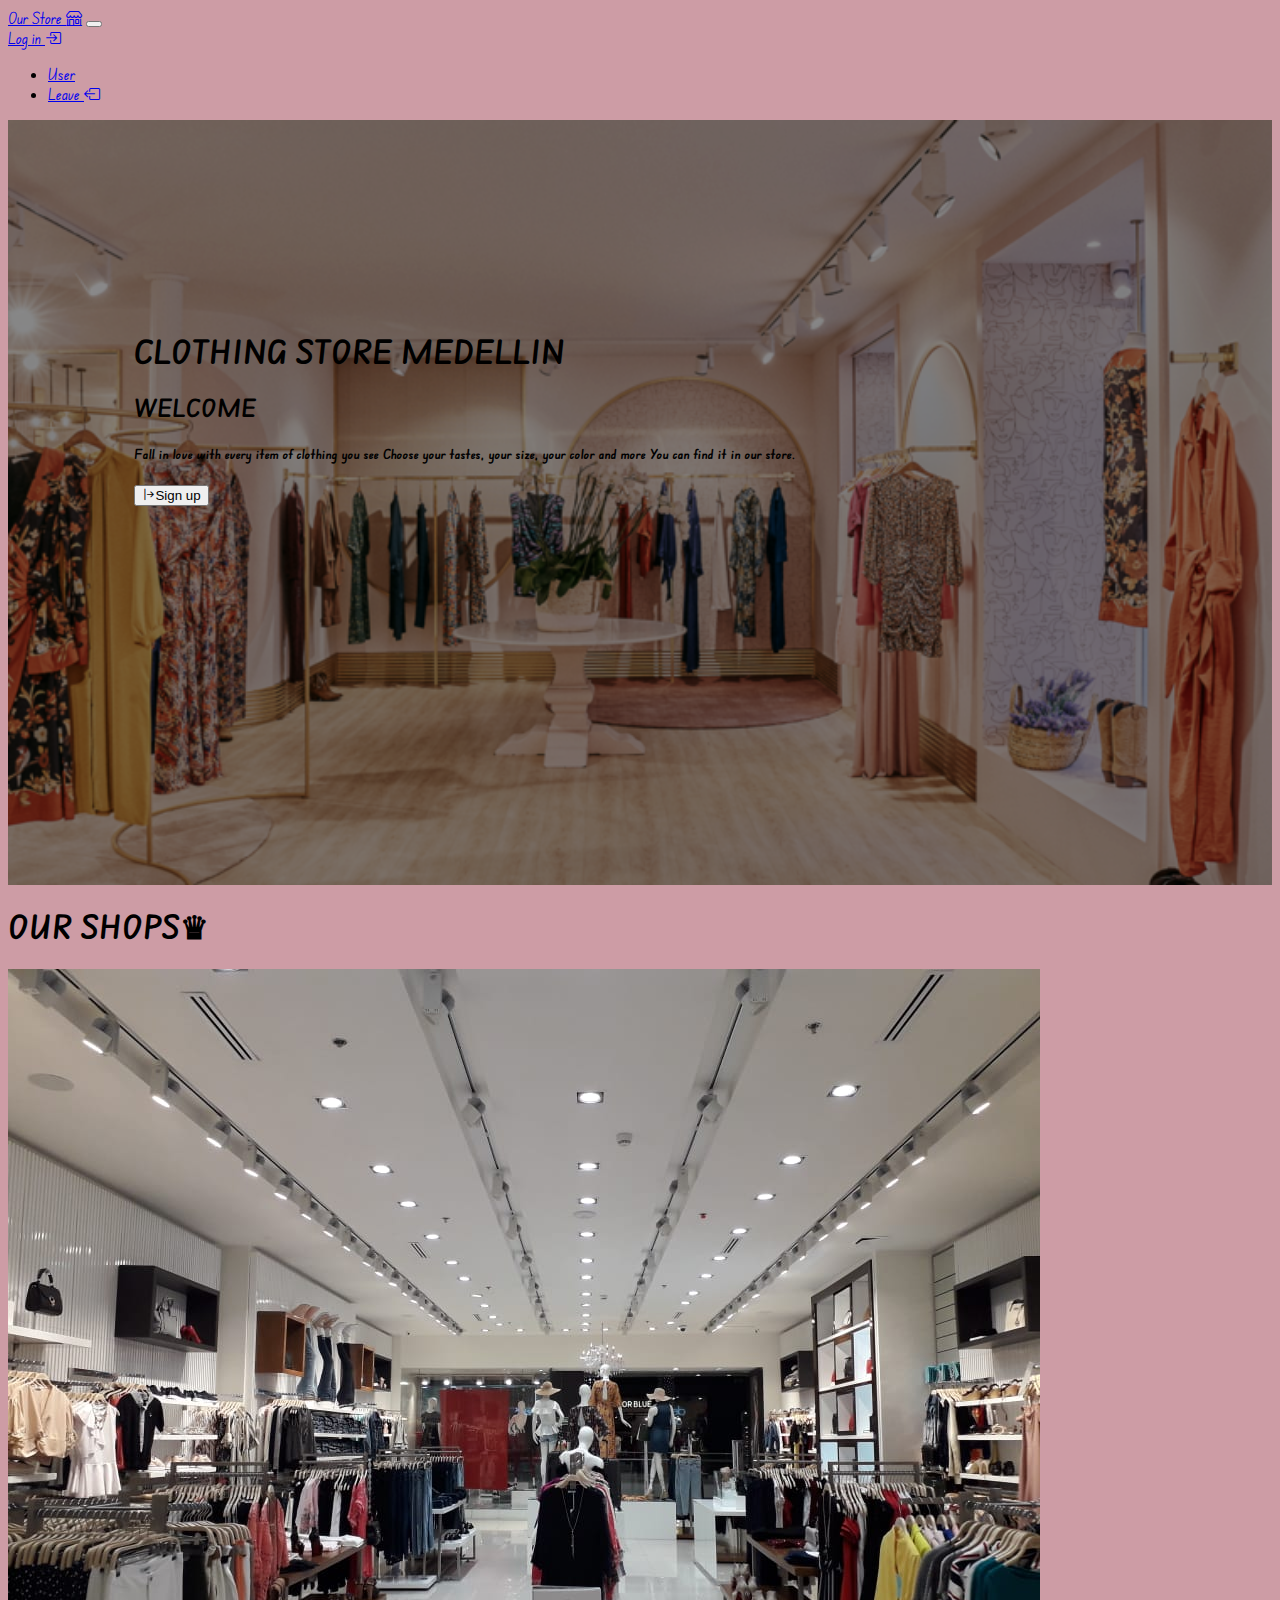
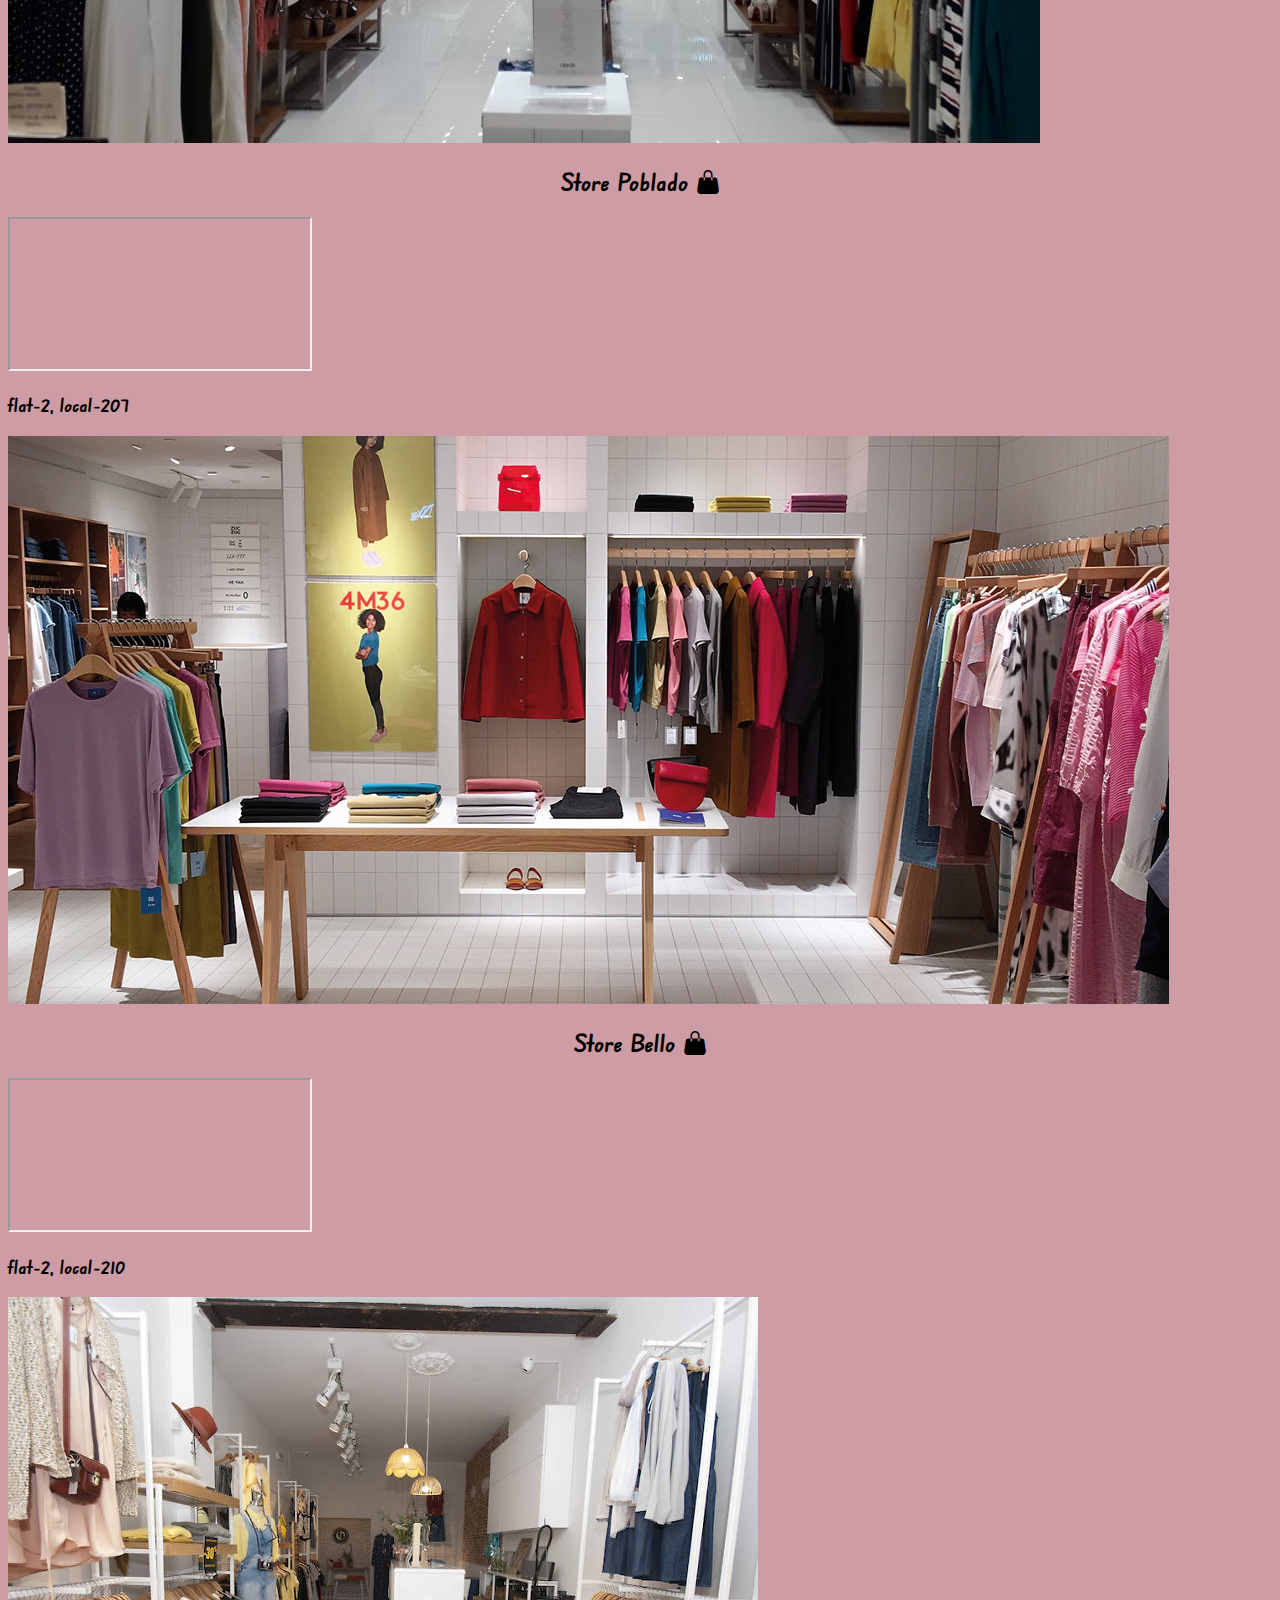
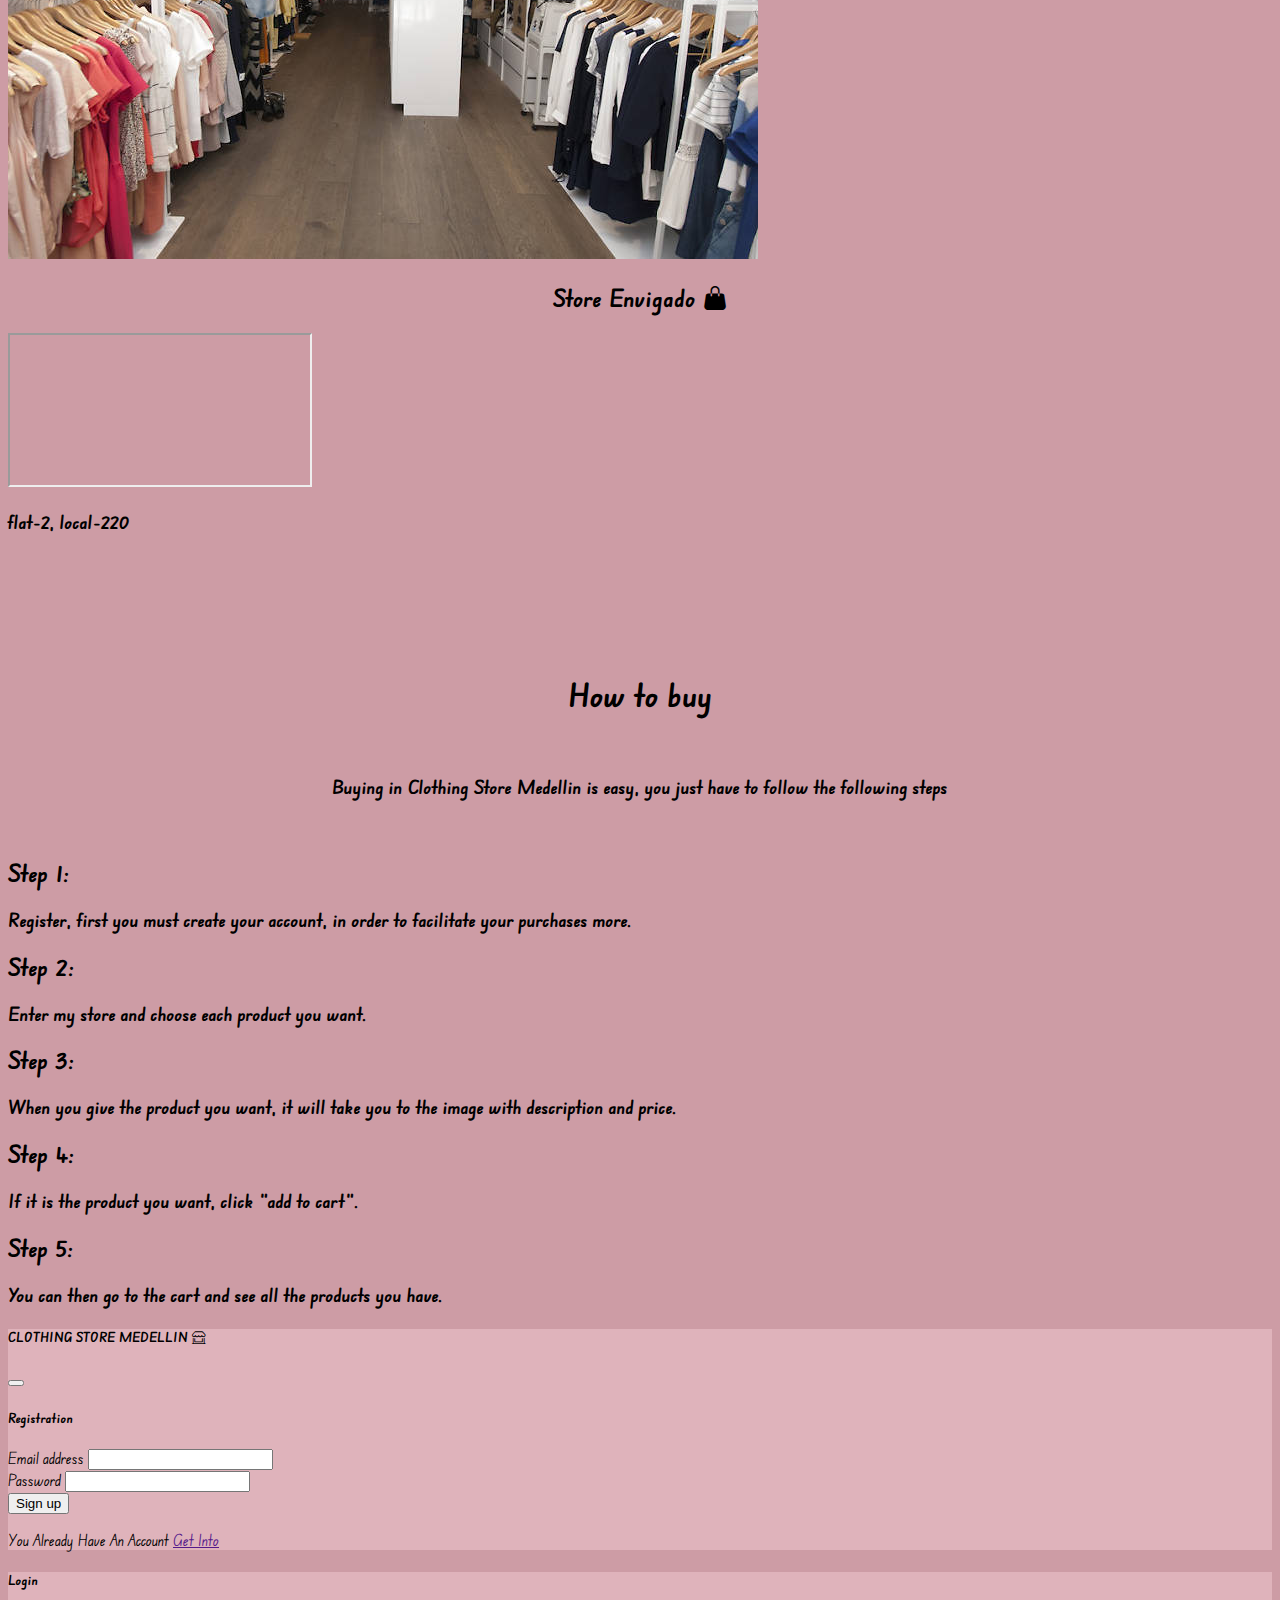
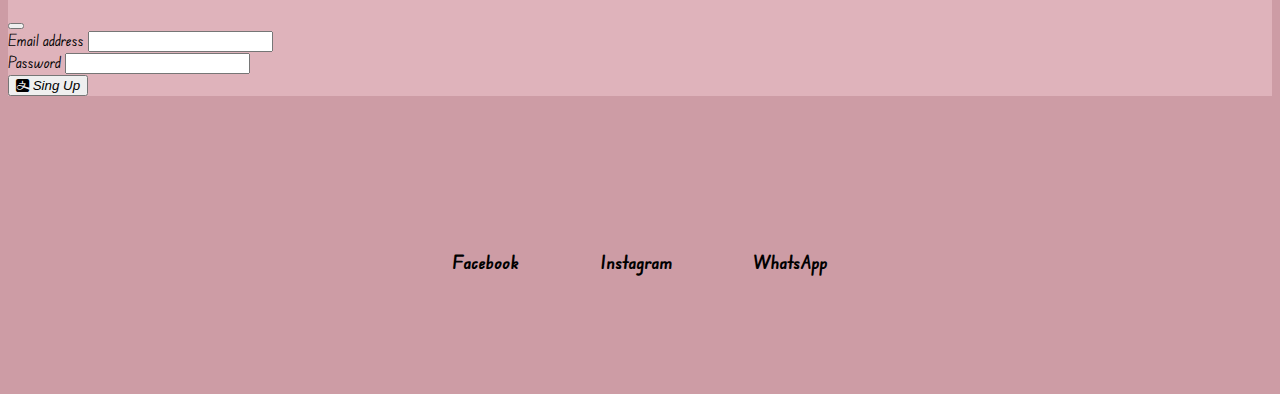
==== commit 96248987: "Progreso en trabajo" ====
--- a/index.html
+++ b/index.html
@@ -21,27 +21,30 @@
 
   <body>
 
-  <header>
-    <nav class="navbar navbar-expand-lg bg-dark navbar-dark">
-      <div class="container-fluid">
-        <ul class="d-flex">
-          <li class="">
-            <a class="navbar-brand" href="./src/views/tienda.html">Our store<i class="bi bi-shop"></i></a>
-          </li>
-        </ul>
-        <ul class="navbar-nav ms-auto">
-          <li class="">
-            <a class="navbar-brand" href="#" id="Usuario">Usuario</a>
-          </li>
-          <li>
-            <a class="text-white" href="index.html" id="botonsalir">
-              <i class="bi bi-box-arrow-left ms-auto"></i>Salir</a>
-          </li>
-        </ul>
-        
-        </button>
-      </div>
-    </nav>
+    <header>
+      <nav class="navbar navbar-expand-lg bg-dark navbar-dark animate_animated animate_rubberBand">
+          <div class="container-fluid">
+            <a class="navbar-brand" href="./src/views/tienda.html">Our Store <i class="bi bi-shop"></i></a>
+            <button class="navbar-toggler" type="button" data-bs-toggle="collapse" data-bs-target="#navbarNav" aria-controls="navbarNav" aria-expanded="false" aria-label="Toggle navigation">
+              <span class="navbar-toggler-icon"></span>
+            </button>
+            <li class="">
+              <a class="navbar-brand" href="./src/views/login.html" id="Login">Log in  
+                <i class="bi bi-box-arrow-in-right"></i></a>
+            </li>
+              <ul class="navbar-nav ms-auto">
+                <li class="">
+                  <a class="navbar-brand" href="#" id="Usuario">User</a>
+                </li>
+                <li>
+                  <a class="navbar-brand" href="index.html" id="botonsalir">  Leave  <i class="bi bi-box-arrow-left ms-auto"></i></a>
+                </li>
+              </ul>
+              
+            </div>
+          </div>
+        </nav>
+
   </header>
   <main>
     <section class="banner text-white">
@@ -130,6 +133,9 @@
           <h5 class="offcanvas-title" id="offcanvasExampleLabel">CLOTHING STORE MEDELLIN <i class="bi bi-shop-window"></i></h5>
           <button type="button" class="btn-close" data-bs-dismiss="offcanvas" aria-label="Close"></button>
         </div>
+        <div class="offcanvas-header">
+          <h5 class="offcanvas-title" id="offcanvasExampleLabel">Registration</h5>
+        </div>
         <div class="offcanvas-body">
           <form id="Formulario">
             <div class="mb-3">
@@ -141,7 +147,32 @@
               <input type="password" class="form-control" id="Password">
             </div>
             <button type="submit" class="btn btn-primary" id="botonregistro">Sign up</button>
+            <p>You Already Have An Account <a href="" data-bs-toggle="offcanvas" data-bs-target="#canvasLogin">Get Into</a></p>
           </form>
+        </div>
+      </div>
+    </section>
+
+    <section>
+      <div class="offcanvas offcanvas-end" tabindex="-1" id="canvasLogin" aria-labelledby="offcanvasExampleLabel" style="background-color: rgb(223, 179, 187);">
+        <div class="offcanvas-header">
+          <h5 class="offcanvas-title" id="offcanvasExampleLabel">Login</h5>
+          <button type="button" class="btn-close" data-bs-dismiss="offcanvas" aria-label="Close"></button>
+        </div>
+        <div class="offcanvas-body">         
+          <div>            
+            <form id="formulario"> 
+              <div class="mb-3">
+                <label class="form-label">Email address</label>
+                <input type="email" class="form-control" id="correo">  
+              </div>             
+              <div class="mb-3">
+                <label class="form-label">Password</label>
+                <input type="Password" class="form-control" id="Password">
+              </div>
+              <button type="submit" class="btn btn-primary" id="botonRegistro"> <i class="bi bi-alipay"> Sing Up</i></button>             
+            </form>
+          </div>
         </div>
       </div>
     </section>
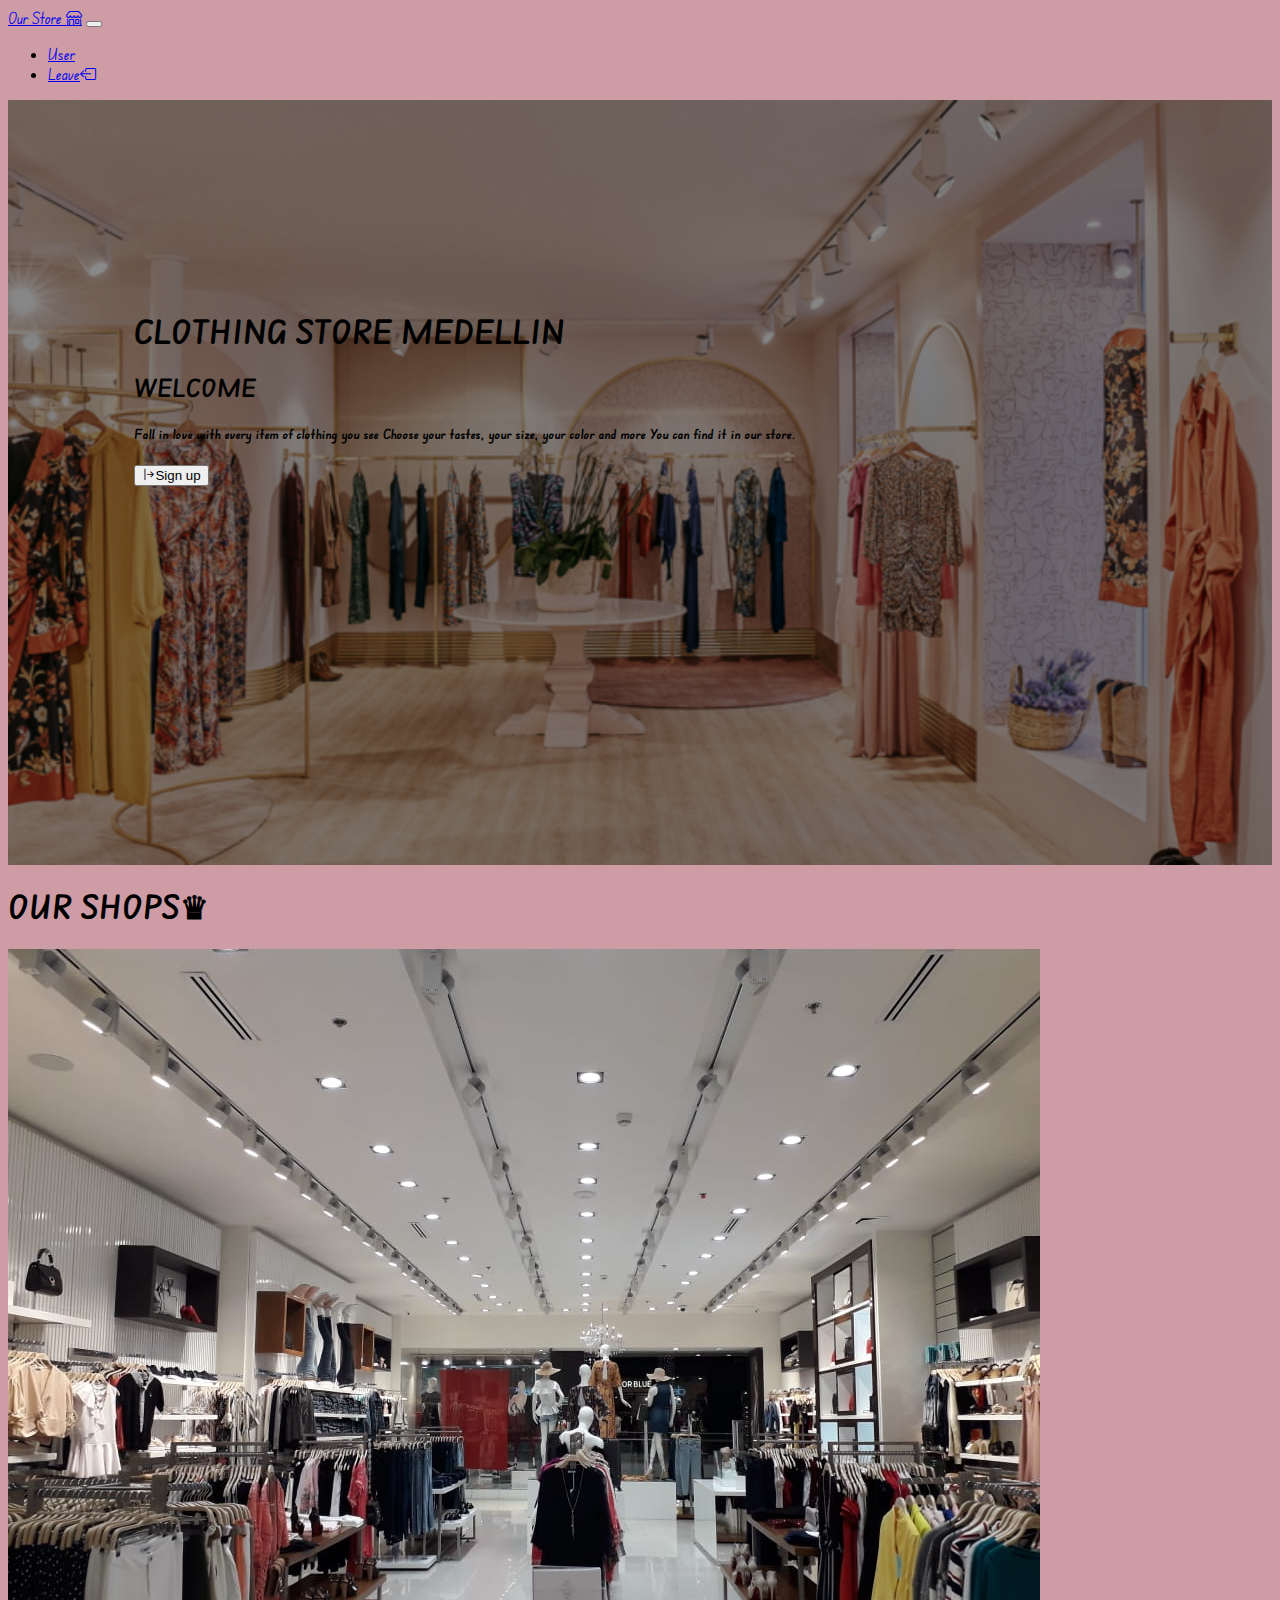
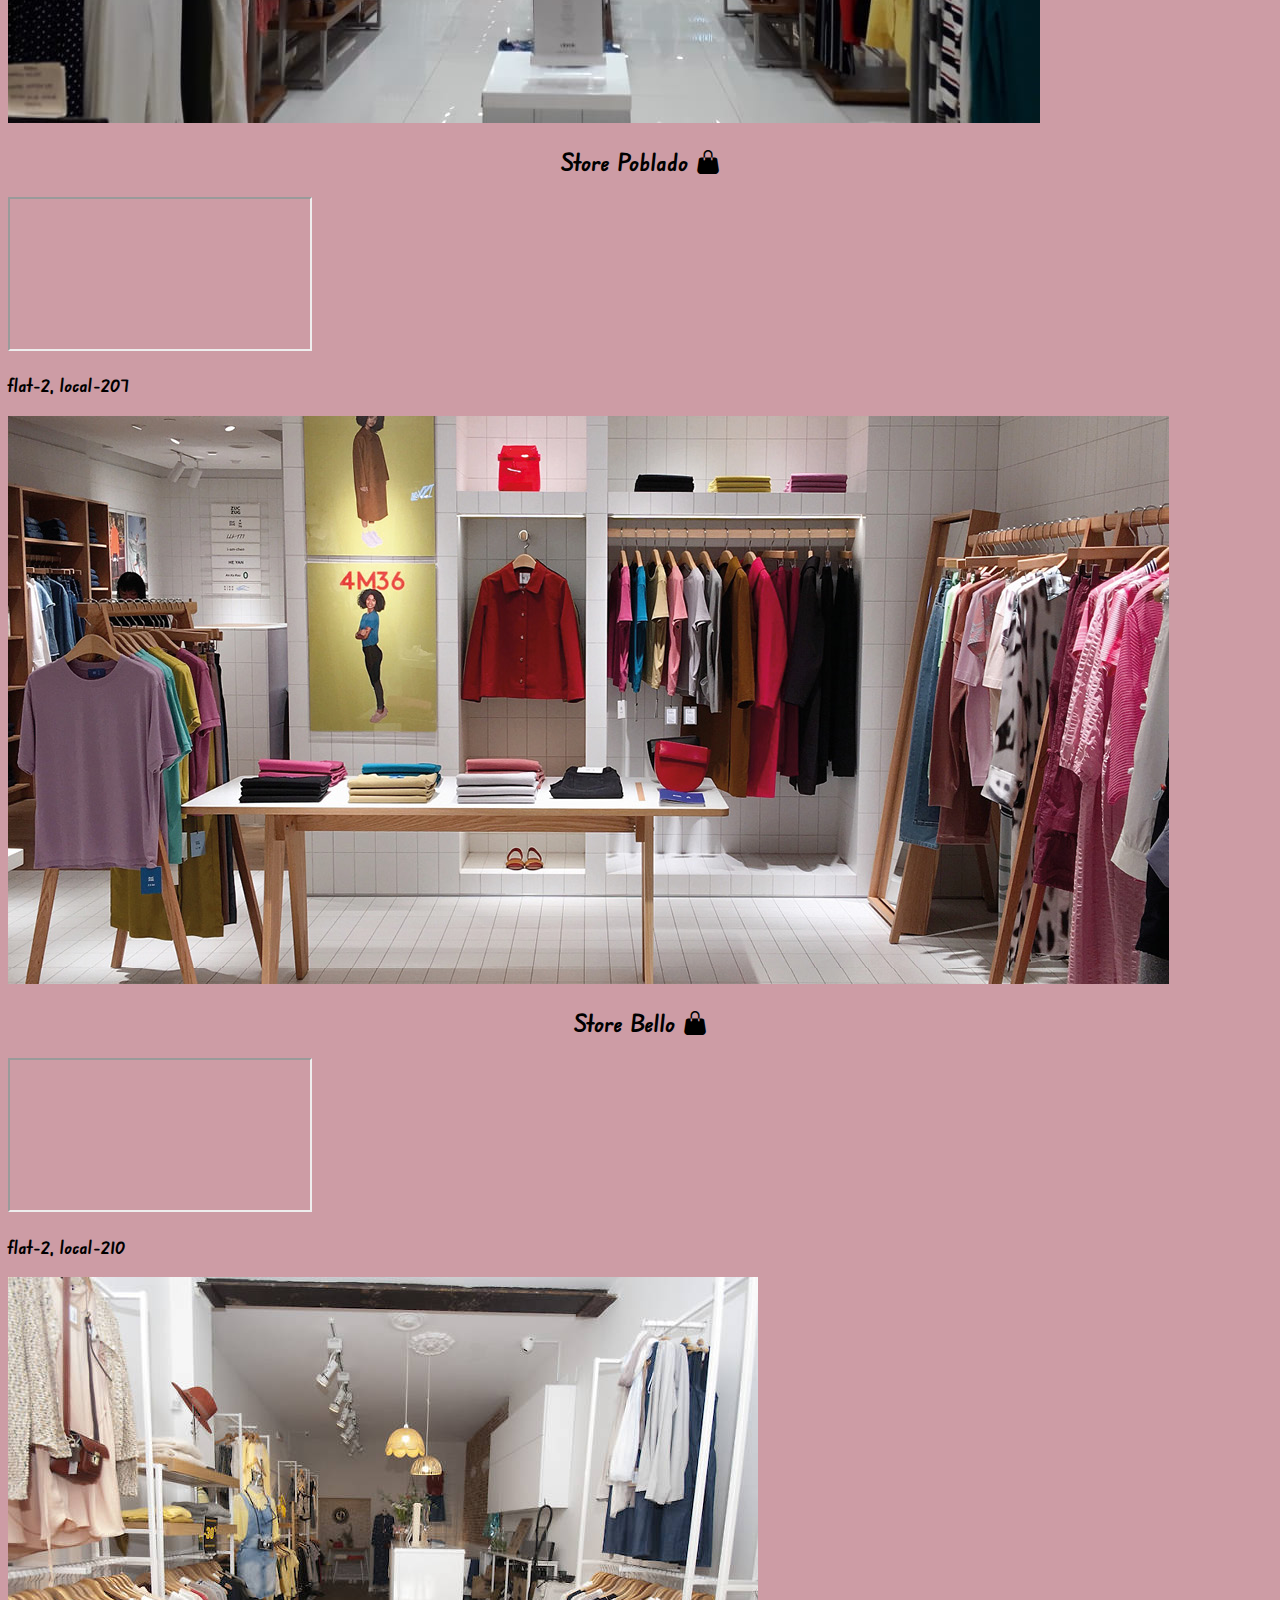
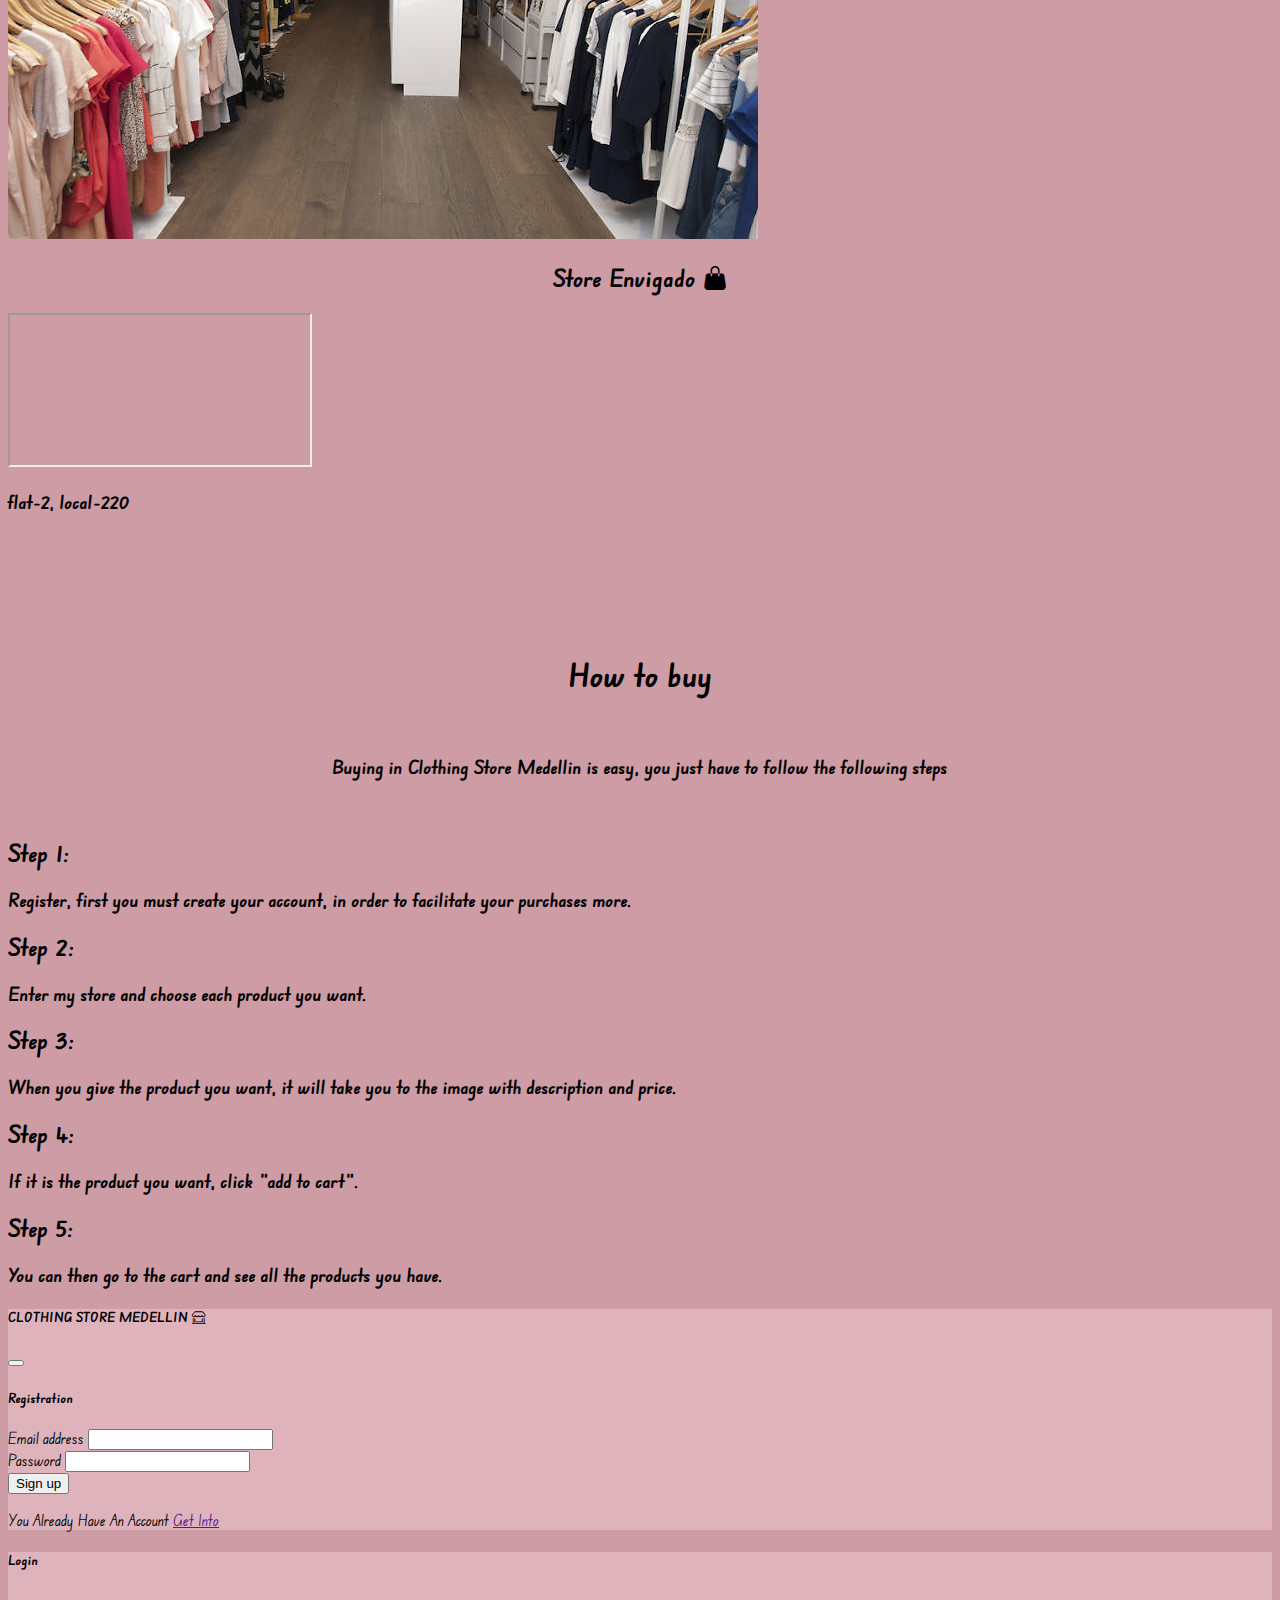
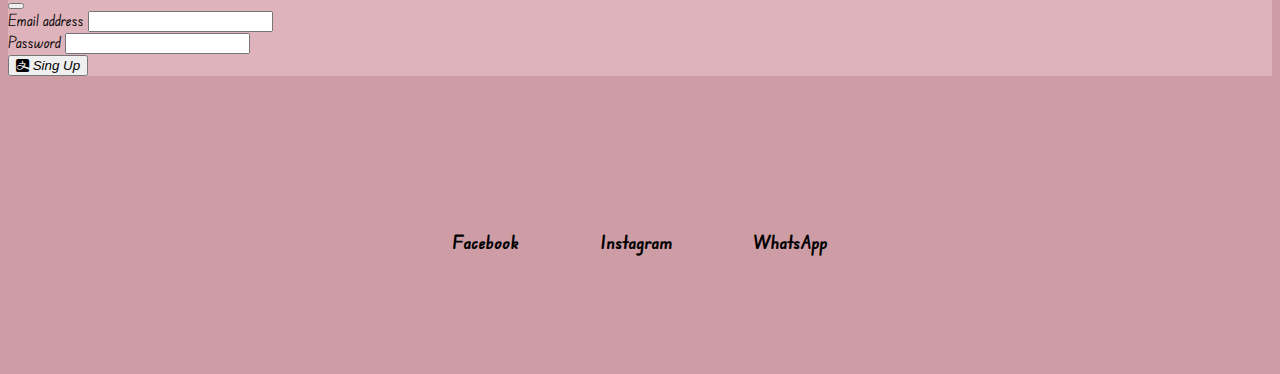
==== commit ed27a70d: "se mejoro navbar" ====
--- a/index.html
+++ b/index.html
@@ -28,16 +28,12 @@
             <button class="navbar-toggler" type="button" data-bs-toggle="collapse" data-bs-target="#navbarNav" aria-controls="navbarNav" aria-expanded="false" aria-label="Toggle navigation">
               <span class="navbar-toggler-icon"></span>
             </button>
-            <li class="">
-              <a class="navbar-brand" href="./src/views/login.html" id="Login">Log in  
-                <i class="bi bi-box-arrow-in-right"></i></a>
-            </li>
               <ul class="navbar-nav ms-auto">
                 <li class="">
                   <a class="navbar-brand" href="#" id="Usuario">User</a>
                 </li>
                 <li>
-                  <a class="navbar-brand" href="index.html" id="botonsalir">  Leave  <i class="bi bi-box-arrow-left ms-auto"></i></a>
+                  <a class="navbar-brand" href="index.html" id="botonsalir">Leave<i class="bi bi-box-arrow-left ms-auto"></i></a>
                 </li>
               </ul>
               
